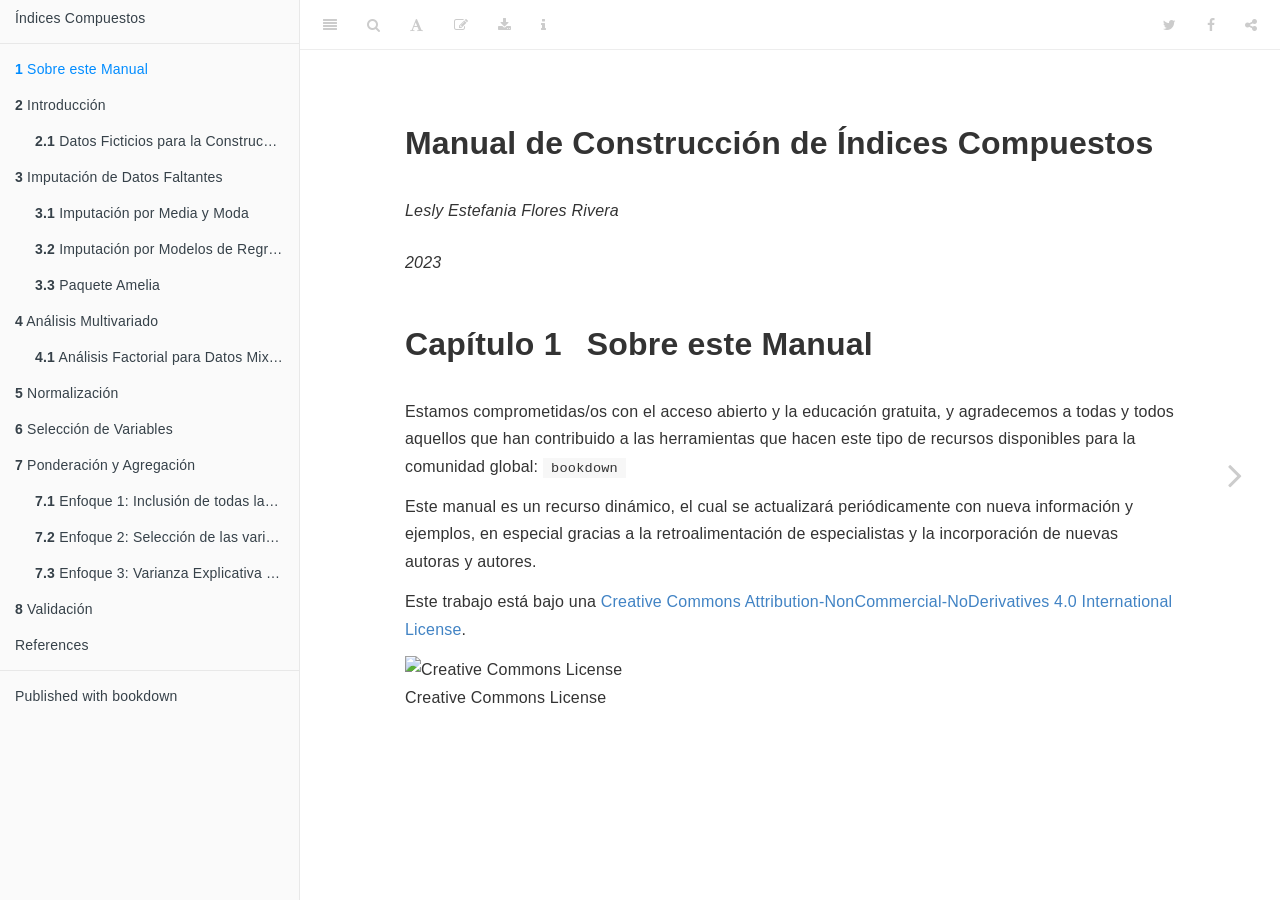
==== index.html @ 472fd76b "Add files via upload" ====
<!DOCTYPE html>
<html lang="" xml:lang="">
<head>

  <meta charset="utf-8" />
  <meta http-equiv="X-UA-Compatible" content="IE=edge" />
  <title>Manual de Construcción de Índices Compuestos</title>
  <meta name="description" content="Guía práctica para crear índices compuestos con R" />
  <meta name="generator" content="bookdown 0.36 and GitBook 2.6.7" />

  <meta property="og:title" content="Manual de Construcción de Índices Compuestos" />
  <meta property="og:type" content="book" />
  
  <meta property="og:description" content="Guía práctica para crear índices compuestos con R" />
  <meta name="github-repo" content="lesflores/composite_indicator_r" />

  <meta name="twitter:card" content="summary" />
  <meta name="twitter:title" content="Manual de Construcción de Índices Compuestos" />
  
  <meta name="twitter:description" content="Guía práctica para crear índices compuestos con R" />
  

<meta name="author" content="Lesly Estefania Flores Rivera" />


<meta name="date" content="2023-01-01" />

  <meta name="viewport" content="width=device-width, initial-scale=1" />
  <meta name="apple-mobile-web-app-capable" content="yes" />
  <meta name="apple-mobile-web-app-status-bar-style" content="black" />
  
  

<link rel="next" href="introducción.html"/>
<script src="libs/jquery-3.6.0/jquery-3.6.0.min.js"></script>
<script src="https://cdn.jsdelivr.net/npm/fuse.js@6.4.6/dist/fuse.min.js"></script>
<link href="libs/gitbook-2.6.7/css/style.css" rel="stylesheet" />
<link href="libs/gitbook-2.6.7/css/plugin-table.css" rel="stylesheet" />
<link href="libs/gitbook-2.6.7/css/plugin-bookdown.css" rel="stylesheet" />
<link href="libs/gitbook-2.6.7/css/plugin-highlight.css" rel="stylesheet" />
<link href="libs/gitbook-2.6.7/css/plugin-search.css" rel="stylesheet" />
<link href="libs/gitbook-2.6.7/css/plugin-fontsettings.css" rel="stylesheet" />
<link href="libs/gitbook-2.6.7/css/plugin-clipboard.css" rel="stylesheet" />








<link href="libs/anchor-sections-1.1.0/anchor-sections.css" rel="stylesheet" />
<link href="libs/anchor-sections-1.1.0/anchor-sections-hash.css" rel="stylesheet" />
<script src="libs/anchor-sections-1.1.0/anchor-sections.js"></script>
<script src="libs/kePrint-0.0.1/kePrint.js"></script>
<link href="libs/lightable-0.0.1/lightable.css" rel="stylesheet" />


<style type="text/css">
pre > code.sourceCode { white-space: pre; position: relative; }
pre > code.sourceCode > span { display: inline-block; line-height: 1.25; }
pre > code.sourceCode > span:empty { height: 1.2em; }
.sourceCode { overflow: visible; }
code.sourceCode > span { color: inherit; text-decoration: inherit; }
pre.sourceCode { margin: 0; }
@media screen {
div.sourceCode { overflow: auto; }
}
@media print {
pre > code.sourceCode { white-space: pre-wrap; }
pre > code.sourceCode > span { text-indent: -5em; padding-left: 5em; }
}
pre.numberSource code
  { counter-reset: source-line 0; }
pre.numberSource code > span
  { position: relative; left: -4em; counter-increment: source-line; }
pre.numberSource code > span > a:first-child::before
  { content: counter(source-line);
    position: relative; left: -1em; text-align: right; vertical-align: baseline;
    border: none; display: inline-block;
    -webkit-touch-callout: none; -webkit-user-select: none;
    -khtml-user-select: none; -moz-user-select: none;
    -ms-user-select: none; user-select: none;
    padding: 0 4px; width: 4em;
    color: #aaaaaa;
  }
pre.numberSource { margin-left: 3em; border-left: 1px solid #aaaaaa;  padding-left: 4px; }
div.sourceCode
  {   }
@media screen {
pre > code.sourceCode > span > a:first-child::before { text-decoration: underline; }
}
code span.al { color: #ff0000; font-weight: bold; } /* Alert */
code span.an { color: #60a0b0; font-weight: bold; font-style: italic; } /* Annotation */
code span.at { color: #7d9029; } /* Attribute */
code span.bn { color: #40a070; } /* BaseN */
code span.bu { color: #008000; } /* BuiltIn */
code span.cf { color: #007020; font-weight: bold; } /* ControlFlow */
code span.ch { color: #4070a0; } /* Char */
code span.cn { color: #880000; } /* Constant */
code span.co { color: #60a0b0; font-style: italic; } /* Comment */
code span.cv { color: #60a0b0; font-weight: bold; font-style: italic; } /* CommentVar */
code span.do { color: #ba2121; font-style: italic; } /* Documentation */
code span.dt { color: #902000; } /* DataType */
code span.dv { color: #40a070; } /* DecVal */
code span.er { color: #ff0000; font-weight: bold; } /* Error */
code span.ex { } /* Extension */
code span.fl { color: #40a070; } /* Float */
code span.fu { color: #06287e; } /* Function */
code span.im { color: #008000; font-weight: bold; } /* Import */
code span.in { color: #60a0b0; font-weight: bold; font-style: italic; } /* Information */
code span.kw { color: #007020; font-weight: bold; } /* Keyword */
code span.op { color: #666666; } /* Operator */
code span.ot { color: #007020; } /* Other */
code span.pp { color: #bc7a00; } /* Preprocessor */
code span.sc { color: #4070a0; } /* SpecialChar */
code span.ss { color: #bb6688; } /* SpecialString */
code span.st { color: #4070a0; } /* String */
code span.va { color: #19177c; } /* Variable */
code span.vs { color: #4070a0; } /* VerbatimString */
code span.wa { color: #60a0b0; font-weight: bold; font-style: italic; } /* Warning */
</style>

<style type="text/css">
  
  div.hanging-indent{margin-left: 1.5em; text-indent: -1.5em;}
</style>
<style type="text/css">
/* Used with Pandoc 2.11+ new --citeproc when CSL is used */
div.csl-bib-body { }
div.csl-entry {
  clear: both;
}
.hanging div.csl-entry {
  margin-left:2em;
  text-indent:-2em;
}
div.csl-left-margin {
  min-width:2em;
  float:left;
}
div.csl-right-inline {
  margin-left:2em;
  padding-left:1em;
}
div.csl-indent {
  margin-left: 2em;
}
</style>

<link rel="stylesheet" href="styles.css" type="text/css" />
</head>

<body>



  <div class="book without-animation with-summary font-size-2 font-family-1" data-basepath=".">

    <div class="book-summary">
      <nav role="navigation">

<ul class="summary">
<li><a href="./">Índices Compuestos</a></li>

<li class="divider"></li>
<li class="chapter" data-level="1" data-path="index.html"><a href="index.html"><i class="fa fa-check"></i><b>1</b> Sobre este Manual</a></li>
<li class="chapter" data-level="2" data-path="introducción.html"><a href="introducción.html"><i class="fa fa-check"></i><b>2</b> Introducción</a>
<ul>
<li class="chapter" data-level="2.1" data-path="introducción.html"><a href="introducción.html#datos-ficticios-para-la-construcción-del-índice-compuesto"><i class="fa fa-check"></i><b>2.1</b> Datos Ficticios para la Construcción del Índice Compuesto</a></li>
</ul></li>
<li class="chapter" data-level="3" data-path="imputación-de-datos-faltantes.html"><a href="imputación-de-datos-faltantes.html"><i class="fa fa-check"></i><b>3</b> Imputación de Datos Faltantes</a>
<ul>
<li class="chapter" data-level="3.1" data-path="imputación-de-datos-faltantes.html"><a href="imputación-de-datos-faltantes.html#imputación-por-media-y-moda"><i class="fa fa-check"></i><b>3.1</b> Imputación por Media y Moda</a></li>
<li class="chapter" data-level="3.2" data-path="imputación-de-datos-faltantes.html"><a href="imputación-de-datos-faltantes.html#imputación-por-modelos-de-regresión"><i class="fa fa-check"></i><b>3.2</b> Imputación por Modelos de Regresión</a></li>
<li class="chapter" data-level="3.3" data-path="imputación-de-datos-faltantes.html"><a href="imputación-de-datos-faltantes.html#paquete-amelia"><i class="fa fa-check"></i><b>3.3</b> Paquete Amelia</a></li>
</ul></li>
<li class="chapter" data-level="4" data-path="análisis-multivariado.html"><a href="análisis-multivariado.html"><i class="fa fa-check"></i><b>4</b> Análisis Multivariado</a>
<ul>
<li class="chapter" data-level="4.1" data-path="análisis-multivariado.html"><a href="análisis-multivariado.html#análisis-factorial-para-datos-mixtos"><i class="fa fa-check"></i><b>4.1</b> Análisis Factorial para Datos Mixtos</a></li>
</ul></li>
<li class="chapter" data-level="5" data-path="normalización.html"><a href="normalización.html"><i class="fa fa-check"></i><b>5</b> Normalización</a></li>
<li class="chapter" data-level="6" data-path="selección-de-variables.html"><a href="selección-de-variables.html"><i class="fa fa-check"></i><b>6</b> Selección de Variables</a></li>
<li class="chapter" data-level="7" data-path="ponderación-y-agregación.html"><a href="ponderación-y-agregación.html"><i class="fa fa-check"></i><b>7</b> Ponderación y Agregación</a>
<ul>
<li class="chapter" data-level="7.1" data-path="ponderación-y-agregación.html"><a href="ponderación-y-agregación.html#enfoque-1-inclusión-de-todas-las-variables"><i class="fa fa-check"></i><b>7.1</b> Enfoque 1: Inclusión de todas las Variables</a></li>
<li class="chapter" data-level="7.2" data-path="ponderación-y-agregación.html"><a href="ponderación-y-agregación.html#enfoque-2-selección-de-las-variables-más-significativas-identificadas-en-el-famd"><i class="fa fa-check"></i><b>7.2</b> Enfoque 2: Selección de las variables más significativas identificadas en el FAMD</a></li>
<li class="chapter" data-level="7.3" data-path="ponderación-y-agregación.html"><a href="ponderación-y-agregación.html#enfoque-3-varianza-explicativa-famd"><i class="fa fa-check"></i><b>7.3</b> Enfoque 3: Varianza Explicativa FAMD</a></li>
</ul></li>
<li class="chapter" data-level="8" data-path="validación.html"><a href="validación.html"><i class="fa fa-check"></i><b>8</b> Validación</a></li>
<li class="chapter" data-level="" data-path="references.html"><a href="references.html"><i class="fa fa-check"></i>References</a></li>
<li class="divider"></li>
<li><a href="https://github.com/rstudio/bookdown" target="blank">Published with bookdown</a></li>

</ul>

      </nav>
    </div>

    <div class="book-body">
      <div class="body-inner">
        <div class="book-header" role="navigation">
          <h1>
            <i class="fa fa-circle-o-notch fa-spin"></i><a href="./">Manual de Construcción de Índices Compuestos</a>
          </h1>
        </div>

        <div class="page-wrapper" tabindex="-1" role="main">
          <div class="page-inner">

            <section class="normal" id="section-">
<div id="header">
<h1 class="title">Manual de Construcción de Índices Compuestos</h1>
<p class="author"><em>Lesly Estefania Flores Rivera</em></p>
<p class="date"><em>2023</em></p>
</div>
<div id="sobre-este-manual" class="section level1 hasAnchor" number="1">
<h1><span class="header-section-number">Capítulo 1</span> Sobre este Manual<a href="index.html#sobre-este-manual" class="anchor-section" aria-label="Anchor link to header"></a></h1>
<p>Estamos comprometidas/os con el acceso abierto y la educación gratuita, y agradecemos a todas y todos aquellos que han contribuido a las herramientas que hacen este tipo de recursos disponibles para la comunidad global: <code>bookdown</code></p>
<p>Este manual es un recurso dinámico, el cual se actualizará periódicamente con nueva información y ejemplos, en especial gracias a la retroalimentación de especialistas y la incorporación de nuevas autoras y autores.</p>
<p>Este trabajo está bajo una <a href="http://creativecommons.org/licenses/by-nc-nd/4.0/">Creative Commons Attribution-NonCommercial-NoDerivatives 4.0 International License</a>.</p>
<div class="float">
<img src="https://licensebuttons.net/l/by-nc-nd/4.0/88x31.png" alt="Creative Commons License" />
<div class="figcaption">Creative Commons License</div>
</div>
</div>
            </section>

          </div>
        </div>
      </div>

<a href="introducción.html" class="navigation navigation-next navigation-unique" aria-label="Next page"><i class="fa fa-angle-right"></i></a>
    </div>
  </div>
<script src="libs/gitbook-2.6.7/js/app.min.js"></script>
<script src="libs/gitbook-2.6.7/js/clipboard.min.js"></script>
<script src="libs/gitbook-2.6.7/js/plugin-search.js"></script>
<script src="libs/gitbook-2.6.7/js/plugin-sharing.js"></script>
<script src="libs/gitbook-2.6.7/js/plugin-fontsettings.js"></script>
<script src="libs/gitbook-2.6.7/js/plugin-bookdown.js"></script>
<script src="libs/gitbook-2.6.7/js/jquery.highlight.js"></script>
<script src="libs/gitbook-2.6.7/js/plugin-clipboard.js"></script>
<script>
gitbook.require(["gitbook"], function(gitbook) {
gitbook.start({
"sharing": {
"github": false,
"facebook": true,
"twitter": true,
"linkedin": false,
"weibo": false,
"instapaper": false,
"vk": false,
"whatsapp": false,
"all": ["facebook", "twitter", "linkedin", "weibo", "instapaper"]
},
"fontsettings": {
"theme": "white",
"family": "sans",
"size": 2
},
"edit": {
"link": "https://github.com/USERNAME/REPO/edit/BRANCH/index.Rmd",
"text": "Edit"
},
"history": {
"link": null,
"text": null
},
"view": {
"link": null,
"text": null
},
"download": ["_main.pdf", "_main.epub"],
"search": {
"engine": "fuse",
"options": null
},
"toc": {
"collapse": "subsection"
}
});
});
</script>

</body>

</html>
---- libs/gitbook-2.6.7/css/style.css ----
/*! normalize.css v2.1.0 | MIT License | git.io/normalize */img,legend{border:0}*{-webkit-font-smoothing:antialiased}sub,sup{position:relative}.book .book-body .page-wrapper .page-inner section.normal hr:after,.book-langs-index .inner .languages:after,.buttons:after,.dropdown-menu .buttons:after{clear:both}body,html{-ms-text-size-adjust:100%;-webkit-text-size-adjust:100%}article,aside,details,figcaption,figure,footer,header,hgroup,main,nav,section,summary{display:block}audio,canvas,video{display:inline-block}.hidden,[hidden]{display:none}audio:not([controls]){display:none;height:0}html{font-family:sans-serif}body,figure{margin:0}a:focus{outline:dotted thin}a:active,a:hover{outline:0}h1{font-size:2em;margin:.67em 0}abbr[title]{border-bottom:1px dotted}b,strong{font-weight:700}dfn{font-style:italic}hr{-moz-box-sizing:content-box;box-sizing:content-box;height:0}mark{background:#ff0;color:#000}code,kbd,pre,samp{font-family:monospace,serif;font-size:1em}pre{white-space:pre-wrap}q{quotes:"\201C" "\201D" "\2018" "\2019"}small{font-size:80%}sub,sup{font-size:75%;line-height:0;vertical-align:baseline}sup{top:-.5em}sub{bottom:-.25em}svg:not(:root){overflow:hidden}fieldset{border:1px solid silver;margin:0 2px;padding:.35em .625em .75em}legend{padding:0}button,input,select,textarea{font-family:inherit;font-size:100%;margin:0}button,input{line-height:normal}button,select{text-transform:none}button,html input[type=button],input[type=reset],input[type=submit]{-webkit-appearance:button;cursor:pointer}button[disabled],html input[disabled]{cursor:default}input[type=checkbox],input[type=radio]{box-sizing:border-box;padding:0}input[type=search]{-webkit-appearance:textfield;-moz-box-sizing:content-box;-webkit-box-sizing:content-box;box-sizing:content-box}input[type=search]::-webkit-search-cancel-button{margin-right:10px;}button::-moz-focus-inner,input::-moz-focus-inner{border:0;padding:0}textarea{overflow:auto;vertical-align:top}table{border-collapse:collapse;border-spacing:0}/*!
 * Preboot v2
 *
 * Open sourced under MIT license by @mdo.
 * Some variables and mixins from Bootstrap (Apache 2 license).
 */.link-inherit,.link-inherit:focus,.link-inherit:hover{color:inherit}/*!
 *  Font Awesome 4.7.0 by @davegandy - http://fontawesome.io - @fontawesome
 *  License - http://fontawesome.io/license (Font: SIL OFL 1.1, CSS: MIT License)
 */@font-face{font-family:'FontAwesome';src:url('./fontawesome/fontawesome-webfont.ttf?v=4.7.0') format('truetype');font-weight:normal;font-style:normal}.fa{display:inline-block;font:normal normal normal 14px/1 FontAwesome;font-size:inherit;text-rendering:auto;-webkit-font-smoothing:antialiased;-moz-osx-font-smoothing:grayscale}.fa-lg{font-size:1.33333333em;line-height:.75em;vertical-align:-15%}.fa-2x{font-size:2em}.fa-3x{font-size:3em}.fa-4x{font-size:4em}.fa-5x{font-size:5em}.fa-fw{width:1.28571429em;text-align:center}.fa-ul{padding-left:0;margin-left:2.14285714em;list-style-type:none}.fa-ul>li{position:relative}.fa-li{position:absolute;left:-2.14285714em;width:2.14285714em;top:.14285714em;text-align:center}.fa-li.fa-lg{left:-1.85714286em}.fa-border{padding:.2em .25em .15em;border:solid .08em #eee;border-radius:.1em}.fa-pull-left{float:left}.fa-pull-right{float:right}.fa.fa-pull-left{margin-right:.3em}.fa.fa-pull-right{margin-left:.3em}.pull-right{float:right}.pull-left{float:left}.fa.pull-left{margin-right:.3em}.fa.pull-right{margin-left:.3em}.fa-spin{-webkit-animation:fa-spin 2s infinite linear;animation:fa-spin 2s infinite linear}.fa-pulse{-webkit-animation:fa-spin 1s infinite steps(8);animation:fa-spin 1s infinite steps(8)}@-webkit-keyframes fa-spin{0%{-webkit-transform:rotate(0deg);transform:rotate(0deg)}100%{-webkit-transform:rotate(359deg);transform:rotate(359deg)}}@keyframes fa-spin{0%{-webkit-transform:rotate(0deg);transform:rotate(0deg)}100%{-webkit-transform:rotate(359deg);transform:rotate(359deg)}}.fa-rotate-90{-ms-filter:"progid:DXImageTransform.Microsoft.BasicImage(rotation=1)";-webkit-transform:rotate(90deg);-ms-transform:rotate(90deg);transform:rotate(90deg)}.fa-rotate-180{-ms-filter:"progid:DXImageTransform.Microsoft.BasicImage(rotation=2)";-webkit-transform:rotate(180deg);-ms-transform:rotate(180deg);transform:rotate(180deg)}.fa-rotate-270{-ms-filter:"progid:DXImageTransform.Microsoft.BasicImage(rotation=3)";-webkit-transform:rotate(270deg);-ms-transform:rotate(270deg);transform:rotate(270deg)}.fa-flip-horizontal{-ms-filter:"progid:DXImageTransform.Microsoft.BasicImage(rotation=0, mirror=1)";-webkit-transform:scale(-1, 1);-ms-transform:scale(-1, 1);transform:scale(-1, 1)}.fa-flip-vertical{-ms-filter:"progid:DXImageTransform.Microsoft.BasicImage(rotation=2, mirror=1)";-webkit-transform:scale(1, -1);-ms-transform:scale(1, -1);transform:scale(1, -1)}:root .fa-rotate-90,:root .fa-rotate-180,:root .fa-rotate-270,:root .fa-flip-horizontal,:root .fa-flip-vertical{filter:none}.fa-stack{position:relative;display:inline-block;width:2em;height:2em;line-height:2em;vertical-align:middle}.fa-stack-1x,.fa-stack-2x{position:absolute;left:0;width:100%;text-align:center}.fa-stack-1x{line-height:inherit}.fa-stack-2x{font-size:2em}.fa-inverse{color:#fff}.fa-glass:before{content:"\f000"}.fa-music:before{content:"\f001"}.fa-search:before{content:"\f002"}.fa-envelope-o:before{content:"\f003"}.fa-heart:before{content:"\f004"}.fa-star:before{content:"\f005"}.fa-star-o:before{content:"\f006"}.fa-user:before{content:"\f007"}.fa-film:before{content:"\f008"}.fa-th-large:before{content:"\f009"}.fa-th:before{content:"\f00a"}.fa-th-list:before{content:"\f00b"}.fa-check:before{content:"\f00c"}.fa-remove:before,.fa-close:before,.fa-times:before{content:"\f00d"}.fa-search-plus:before{content:"\f00e"}.fa-search-minus:before{content:"\f010"}.fa-power-off:before{content:"\f011"}.fa-signal:before{content:"\f012"}.fa-gear:before,.fa-cog:before{content:"\f013"}.fa-trash-o:before{content:"\f014"}.fa-home:before{content:"\f015"}.fa-file-o:before{content:"\f016"}.fa-clock-o:before{content:"\f017"}.fa-road:before{content:"\f018"}.fa-download:before{content:"\f019"}.fa-arrow-circle-o-down:before{content:"\f01a"}.fa-arrow-circle-o-up:before{content:"\f01b"}.fa-inbox:before{content:"\f01c"}.fa-play-circle-o:before{content:"\f01d"}.fa-rotate-right:before,.fa-repeat:before{content:"\f01e"}.fa-refresh:before{content:"\f021"}.fa-list-alt:before{content:"\f022"}.fa-lock:before{content:"\f023"}.fa-flag:before{content:"\f024"}.fa-headphones:before{content:"\f025"}.fa-volume-off:before{content:"\f026"}.fa-volume-down:before{content:"\f027"}.fa-volume-up:before{content:"\f028"}.fa-qrcode:before{content:"\f029"}.fa-barcode:before{content:"\f02a"}.fa-tag:before{content:"\f02b"}.fa-tags:before{content:"\f02c"}.fa-book:before{content:"\f02d"}.fa-bookmark:before{content:"\f02e"}.fa-print:before{content:"\f02f"}.fa-camera:before{content:"\f030"}.fa-font:before{content:"\f031"}.fa-bold:before{content:"\f032"}.fa-italic:before{content:"\f033"}.fa-text-height:before{content:"\f034"}.fa-text-width:before{content:"\f035"}.fa-align-left:before{content:"\f036"}.fa-align-center:before{content:"\f037"}.fa-align-right:before{content:"\f038"}.fa-align-justify:before{content:"\f039"}.fa-list:before{content:"\f03a"}.fa-dedent:before,.fa-outdent:before{content:"\f03b"}.fa-indent:before{content:"\f03c"}.fa-video-camera:before{content:"\f03d"}.fa-photo:before,.fa-image:before,.fa-picture-o:before{content:"\f03e"}.fa-pencil:before{content:"\f040"}.fa-map-marker:before{content:"\f041"}.fa-adjust:before{content:"\f042"}.fa-tint:before{content:"\f043"}.fa-edit:before,.fa-pencil-square-o:before{content:"\f044"}.fa-share-square-o:before{content:"\f045"}.fa-check-square-o:before{content:"\f046"}.fa-arrows:before{content:"\f047"}.fa-step-backward:before{content:"\f048"}.fa-fast-backward:before{content:"\f049"}.fa-backward:before{content:"\f04a"}.fa-play:before{content:"\f04b"}.fa-pause:before{content:"\f04c"}.fa-stop:before{content:"\f04d"}.fa-forward:before{content:"\f04e"}.fa-fast-forward:before{content:"\f050"}.fa-step-forward:before{content:"\f051"}.fa-eject:before{content:"\f052"}.fa-chevron-left:before{content:"\f053"}.fa-chevron-right:before{content:"\f054"}.fa-plus-circle:before{content:"\f055"}.fa-minus-circle:before{content:"\f056"}.fa-times-circle:before{content:"\f057"}.fa-check-circle:before{content:"\f058"}.fa-question-circle:before{content:"\f059"}.fa-info-circle:before{content:"\f05a"}.fa-crosshairs:before{content:"\f05b"}.fa-times-circle-o:before{content:"\f05c"}.fa-check-circle-o:before{content:"\f05d"}.fa-ban:before{content:"\f05e"}.fa-arrow-left:before{content:"\f060"}.fa-arrow-right:before{content:"\f061"}.fa-arrow-up:before{content:"\f062"}.fa-arrow-down:before{content:"\f063"}.fa-mail-forward:before,.fa-share:before{content:"\f064"}.fa-expand:before{content:"\f065"}.fa-compress:before{content:"\f066"}.fa-plus:before{content:"\f067"}.fa-minus:before{content:"\f068"}.fa-asterisk:before{content:"\f069"}.fa-exclamation-circle:before{content:"\f06a"}.fa-gift:before{content:"\f06b"}.fa-leaf:before{content:"\f06c"}.fa-fire:before{content:"\f06d"}.fa-eye:before{content:"\f06e"}.fa-eye-slash:before{content:"\f070"}.fa-warning:before,.fa-exclamation-triangle:before{content:"\f071"}.fa-plane:before{content:"\f072"}.fa-calendar:before{content:"\f073"}.fa-random:before{content:"\f074"}.fa-comment:before{content:"\f075"}.fa-magnet:before{content:"\f076"}.fa-chevron-up:before{content:"\f077"}.fa-chevron-down:before{content:"\f078"}.fa-retweet:before{content:"\f079"}.fa-shopping-cart:before{content:"\f07a"}.fa-folder:before{content:"\f07b"}.fa-folder-open:before{content:"\f07c"}.fa-arrows-v:before{content:"\f07d"}.fa-arrows-h:before{content:"\f07e"}.fa-bar-chart-o:before,.fa-bar-chart:before{content:"\f080"}.fa-twitter-square:before{content:"\f081"}.fa-facebook-square:before{content:"\f082"}.fa-camera-retro:before{content:"\f083"}.fa-key:before{content:"\f084"}.fa-gears:before,.fa-cogs:before{content:"\f085"}.fa-comments:before{content:"\f086"}.fa-thumbs-o-up:before{content:"\f087"}.fa-thumbs-o-down:before{content:"\f088"}.fa-star-half:before{content:"\f089"}.fa-heart-o:before{content:"\f08a"}.fa-sign-out:before{content:"\f08b"}.fa-linkedin-square:before{content:"\f08c"}.fa-thumb-tack:before{content:"\f08d"}.fa-external-link:before{content:"\f08e"}.fa-sign-in:before{content:"\f090"}.fa-trophy:before{content:"\f091"}.fa-github-square:before{content:"\f092"}.fa-upload:before{content:"\f093"}.fa-lemon-o:before{content:"\f094"}.fa-phone:before{content:"\f095"}.fa-square-o:before{content:"\f096"}.fa-bookmark-o:before{content:"\f097"}.fa-phone-square:before{content:"\f098"}.fa-twitter:before{content:"\f099"}.fa-facebook-f:before,.fa-facebook:before{content:"\f09a"}.fa-github:before{content:"\f09b"}.fa-unlock:before{content:"\f09c"}.fa-credit-card:before{content:"\f09d"}.fa-feed:before,.fa-rss:before{content:"\f09e"}.fa-hdd-o:before{content:"\f0a0"}.fa-bullhorn:before{content:"\f0a1"}.fa-bell:before{content:"\f0f3"}.fa-certificate:before{content:"\f0a3"}.fa-hand-o-right:before{content:"\f0a4"}.fa-hand-o-left:before{content:"\f0a5"}.fa-hand-o-up:before{content:"\f0a6"}.fa-hand-o-down:before{content:"\f0a7"}.fa-arrow-circle-left:before{content:"\f0a8"}.fa-arrow-circle-right:before{content:"\f0a9"}.fa-arrow-circle-up:before{content:"\f0aa"}.fa-arrow-circle-down:before{content:"\f0ab"}.fa-globe:before{content:"\f0ac"}.fa-wrench:before{content:"\f0ad"}.fa-tasks:before{content:"\f0ae"}.fa-filter:before{content:"\f0b0"}.fa-briefcase:before{content:"\f0b1"}.fa-arrows-alt:before{content:"\f0b2"}.fa-group:before,.fa-users:before{content:"\f0c0"}.fa-chain:before,.fa-link:before{content:"\f0c1"}.fa-cloud:before{content:"\f0c2"}.fa-flask:before{content:"\f0c3"}.fa-cut:before,.fa-scissors:before{content:"\f0c4"}.fa-copy:before,.fa-files-o:before{content:"\f0c5"}.fa-paperclip:before{content:"\f0c6"}.fa-save:before,.fa-floppy-o:before{content:"\f0c7"}.fa-square:before{content:"\f0c8"}.fa-navicon:before,.fa-reorder:before,.fa-bars:before{content:"\f0c9"}.fa-list-ul:before{content:"\f0ca"}.fa-list-ol:before{content:"\f0cb"}.fa-strikethrough:before{content:"\f0cc"}.fa-underline:before{content:"\f0cd"}.fa-table:before{content:"\f0ce"}.fa-magic:before{content:"\f0d0"}.fa-truck:before{content:"\f0d1"}.fa-pinterest:before{content:"\f0d2"}.fa-pinterest-square:before{content:"\f0d3"}.fa-google-plus-square:before{content:"\f0d4"}.fa-google-plus:before{content:"\f0d5"}.fa-money:before{content:"\f0d6"}.fa-caret-down:before{content:"\f0d7"}.fa-caret-up:before{content:"\f0d8"}.fa-caret-left:before{content:"\f0d9"}.fa-caret-right:before{content:"\f0da"}.fa-columns:before{content:"\f0db"}.fa-unsorted:before,.fa-sort:before{content:"\f0dc"}.fa-sort-down:before,.fa-sort-desc:before{content:"\f0dd"}.fa-sort-up:before,.fa-sort-asc:before{content:"\f0de"}.fa-envelope:before{content:"\f0e0"}.fa-linkedin:before{content:"\f0e1"}.fa-rotate-left:before,.fa-undo:before{content:"\f0e2"}.fa-legal:before,.fa-gavel:before{content:"\f0e3"}.fa-dashboard:before,.fa-tachometer:before{content:"\f0e4"}.fa-comment-o:before{content:"\f0e5"}.fa-comments-o:before{content:"\f0e6"}.fa-flash:before,.fa-bolt:before{content:"\f0e7"}.fa-sitemap:before{content:"\f0e8"}.fa-umbrella:before{content:"\f0e9"}.fa-paste:before,.fa-clipboard:before{content:"\f0ea"}.fa-lightbulb-o:before{content:"\f0eb"}.fa-exchange:before{content:"\f0ec"}.fa-cloud-download:before{content:"\f0ed"}.fa-cloud-upload:before{content:"\f0ee"}.fa-user-md:before{content:"\f0f0"}.fa-stethoscope:before{content:"\f0f1"}.fa-suitcase:before{content:"\f0f2"}.fa-bell-o:before{content:"\f0a2"}.fa-coffee:before{content:"\f0f4"}.fa-cutlery:before{content:"\f0f5"}.fa-file-text-o:before{content:"\f0f6"}.fa-building-o:before{content:"\f0f7"}.fa-hospital-o:before{content:"\f0f8"}.fa-ambulance:before{content:"\f0f9"}.fa-medkit:before{content:"\f0fa"}.fa-fighter-jet:before{content:"\f0fb"}.fa-beer:before{content:"\f0fc"}.fa-h-square:before{content:"\f0fd"}.fa-plus-square:before{content:"\f0fe"}.fa-angle-double-left:before{content:"\f100"}.fa-angle-double-right:before{content:"\f101"}.fa-angle-double-up:before{content:"\f102"}.fa-angle-double-down:before{content:"\f103"}.fa-angle-left:before{content:"\f104"}.fa-angle-right:before{content:"\f105"}.fa-angle-up:before{content:"\f106"}.fa-angle-down:before{content:"\f107"}.fa-desktop:before{content:"\f108"}.fa-laptop:before{content:"\f109"}.fa-tablet:before{content:"\f10a"}.fa-mobile-phone:before,.fa-mobile:before{content:"\f10b"}.fa-circle-o:before{content:"\f10c"}.fa-quote-left:before{content:"\f10d"}.fa-quote-right:before{content:"\f10e"}.fa-spinner:before{content:"\f110"}.fa-circle:before{content:"\f111"}.fa-mail-reply:before,.fa-reply:before{content:"\f112"}.fa-github-alt:before{content:"\f113"}.fa-folder-o:before{content:"\f114"}.fa-folder-open-o:before{content:"\f115"}.fa-smile-o:before{content:"\f118"}.fa-frown-o:before{content:"\f119"}.fa-meh-o:before{content:"\f11a"}.fa-gamepad:before{content:"\f11b"}.fa-keyboard-o:before{content:"\f11c"}.fa-flag-o:before{content:"\f11d"}.fa-flag-checkered:before{content:"\f11e"}.fa-terminal:before{content:"\f120"}.fa-code:before{content:"\f121"}.fa-mail-reply-all:before,.fa-reply-all:before{content:"\f122"}.fa-star-half-empty:before,.fa-star-half-full:before,.fa-star-half-o:before{content:"\f123"}.fa-location-arrow:before{content:"\f124"}.fa-crop:before{content:"\f125"}.fa-code-fork:before{content:"\f126"}.fa-unlink:before,.fa-chain-broken:before{content:"\f127"}.fa-question:before{content:"\f128"}.fa-info:before{content:"\f129"}.fa-exclamation:before{content:"\f12a"}.fa-superscript:before{content:"\f12b"}.fa-subscript:before{content:"\f12c"}.fa-eraser:before{content:"\f12d"}.fa-puzzle-piece:before{content:"\f12e"}.fa-microphone:before{content:"\f130"}.fa-microphone-slash:before{content:"\f131"}.fa-shield:before{content:"\f132"}.fa-calendar-o:before{content:"\f133"}.fa-fire-extinguisher:before{content:"\f134"}.fa-rocket:before{content:"\f135"}.fa-maxcdn:before{content:"\f136"}.fa-chevron-circle-left:before{content:"\f137"}.fa-chevron-circle-right:before{content:"\f138"}.fa-chevron-circle-up:before{content:"\f139"}.fa-chevron-circle-down:before{content:"\f13a"}.fa-html5:before{content:"\f13b"}.fa-css3:before{content:"\f13c"}.fa-anchor:before{content:"\f13d"}.fa-unlock-alt:before{content:"\f13e"}.fa-bullseye:before{content:"\f140"}.fa-ellipsis-h:before{content:"\f141"}.fa-ellipsis-v:before{content:"\f142"}.fa-rss-square:before{content:"\f143"}.fa-play-circle:before{content:"\f144"}.fa-ticket:before{content:"\f145"}.fa-minus-square:before{content:"\f146"}.fa-minus-square-o:before{content:"\f147"}.fa-level-up:before{content:"\f148"}.fa-level-down:before{content:"\f149"}.fa-check-square:before{content:"\f14a"}.fa-pencil-square:before{content:"\f14b"}.fa-external-link-square:before{content:"\f14c"}.fa-share-square:before{content:"\f14d"}.fa-compass:before{content:"\f14e"}.fa-toggle-down:before,.fa-caret-square-o-down:before{content:"\f150"}.fa-toggle-up:before,.fa-caret-square-o-up:before{content:"\f151"}.fa-toggle-right:before,.fa-caret-square-o-right:before{content:"\f152"}.fa-euro:before,.fa-eur:before{content:"\f153"}.fa-gbp:before{content:"\f154"}.fa-dollar:before,.fa-usd:before{content:"\f155"}.fa-rupee:before,.fa-inr:before{content:"\f156"}.fa-cny:before,.fa-rmb:before,.fa-yen:before,.fa-jpy:before{content:"\f157"}.fa-ruble:before,.fa-rouble:before,.fa-rub:before{content:"\f158"}.fa-won:before,.fa-krw:before{content:"\f159"}.fa-bitcoin:before,.fa-btc:before{content:"\f15a"}.fa-file:before{content:"\f15b"}.fa-file-text:before{content:"\f15c"}.fa-sort-alpha-asc:before{content:"\f15d"}.fa-sort-alpha-desc:before{content:"\f15e"}.fa-sort-amount-asc:before{content:"\f160"}.fa-sort-amount-desc:before{content:"\f161"}.fa-sort-numeric-asc:before{content:"\f162"}.fa-sort-numeric-desc:before{content:"\f163"}.fa-thumbs-up:before{content:"\f164"}.fa-thumbs-down:before{content:"\f165"}.fa-youtube-square:before{content:"\f166"}.fa-youtube:before{content:"\f167"}.fa-xing:before{content:"\f168"}.fa-xing-square:before{content:"\f169"}.fa-youtube-play:before{content:"\f16a"}.fa-dropbox:before{content:"\f16b"}.fa-stack-overflow:before{content:"\f16c"}.fa-instagram:before{content:"\f16d"}.fa-flickr:before{content:"\f16e"}.fa-adn:before{content:"\f170"}.fa-bitbucket:before{content:"\f171"}.fa-bitbucket-square:before{content:"\f172"}.fa-tumblr:before{content:"\f173"}.fa-tumblr-square:before{content:"\f174"}.fa-long-arrow-down:before{content:"\f175"}.fa-long-arrow-up:before{content:"\f176"}.fa-long-arrow-left:before{content:"\f177"}.fa-long-arrow-right:before{content:"\f178"}.fa-apple:before{content:"\f179"}.fa-windows:before{content:"\f17a"}.fa-android:before{content:"\f17b"}.fa-linux:before{content:"\f17c"}.fa-dribbble:before{content:"\f17d"}.fa-skype:before{content:"\f17e"}.fa-foursquare:before{content:"\f180"}.fa-trello:before{content:"\f181"}.fa-female:before{content:"\f182"}.fa-male:before{content:"\f183"}.fa-gittip:before,.fa-gratipay:before{content:"\f184"}.fa-sun-o:before{content:"\f185"}.fa-moon-o:before{content:"\f186"}.fa-archive:before{content:"\f187"}.fa-bug:before{content:"\f188"}.fa-vk:before{content:"\f189"}.fa-weibo:before{content:"\f18a"}.fa-renren:before{content:"\f18b"}.fa-pagelines:before{content:"\f18c"}.fa-stack-exchange:before{content:"\f18d"}.fa-arrow-circle-o-right:before{content:"\f18e"}.fa-arrow-circle-o-left:before{content:"\f190"}.fa-toggle-left:before,.fa-caret-square-o-left:before{content:"\f191"}.fa-dot-circle-o:before{content:"\f192"}.fa-wheelchair:before{content:"\f193"}.fa-vimeo-square:before{content:"\f194"}.fa-turkish-lira:before,.fa-try:before{content:"\f195"}.fa-plus-square-o:before{content:"\f196"}.fa-space-shuttle:before{content:"\f197"}.fa-slack:before{content:"\f198"}.fa-envelope-square:before{content:"\f199"}.fa-wordpress:before{content:"\f19a"}.fa-openid:before{content:"\f19b"}.fa-institution:before,.fa-bank:before,.fa-university:before{content:"\f19c"}.fa-mortar-board:before,.fa-graduation-cap:before{content:"\f19d"}.fa-yahoo:before{content:"\f19e"}.fa-google:before{content:"\f1a0"}.fa-reddit:before{content:"\f1a1"}.fa-reddit-square:before{content:"\f1a2"}.fa-stumbleupon-circle:before{content:"\f1a3"}.fa-stumbleupon:before{content:"\f1a4"}.fa-delicious:before{content:"\f1a5"}.fa-digg:before{content:"\f1a6"}.fa-pied-piper-pp:before{content:"\f1a7"}.fa-pied-piper-alt:before{content:"\f1a8"}.fa-drupal:before{content:"\f1a9"}.fa-joomla:before{content:"\f1aa"}.fa-language:before{content:"\f1ab"}.fa-fax:before{content:"\f1ac"}.fa-building:before{content:"\f1ad"}.fa-child:before{content:"\f1ae"}.fa-paw:before{content:"\f1b0"}.fa-spoon:before{content:"\f1b1"}.fa-cube:before{content:"\f1b2"}.fa-cubes:before{content:"\f1b3"}.fa-behance:before{content:"\f1b4"}.fa-behance-square:before{content:"\f1b5"}.fa-steam:before{content:"\f1b6"}.fa-steam-square:before{content:"\f1b7"}.fa-recycle:before{content:"\f1b8"}.fa-automobile:before,.fa-car:before{content:"\f1b9"}.fa-cab:before,.fa-taxi:before{content:"\f1ba"}.fa-tree:before{content:"\f1bb"}.fa-spotify:before{content:"\f1bc"}.fa-deviantart:before{content:"\f1bd"}.fa-soundcloud:before{content:"\f1be"}.fa-database:before{content:"\f1c0"}.fa-file-pdf-o:before{content:"\f1c1"}.fa-file-word-o:before{content:"\f1c2"}.fa-file-excel-o:before{content:"\f1c3"}.fa-file-powerpoint-o:before{content:"\f1c4"}.fa-file-photo-o:before,.fa-file-picture-o:before,.fa-file-image-o:before{content:"\f1c5"}.fa-file-zip-o:before,.fa-file-archive-o:before{content:"\f1c6"}.fa-file-sound-o:before,.fa-file-audio-o:before{content:"\f1c7"}.fa-file-movie-o:before,.fa-file-video-o:before{content:"\f1c8"}.fa-file-code-o:before{content:"\f1c9"}.fa-vine:before{content:"\f1ca"}.fa-codepen:before{content:"\f1cb"}.fa-jsfiddle:before{content:"\f1cc"}.fa-life-bouy:before,.fa-life-buoy:before,.fa-life-saver:before,.fa-support:before,.fa-life-ring:before{content:"\f1cd"}.fa-circle-o-notch:before{content:"\f1ce"}.fa-ra:before,.fa-resistance:before,.fa-rebel:before{content:"\f1d0"}.fa-ge:before,.fa-empire:before{content:"\f1d1"}.fa-git-square:before{content:"\f1d2"}.fa-git:before{content:"\f1d3"}.fa-y-combinator-square:before,.fa-yc-square:before,.fa-hacker-news:before{content:"\f1d4"}.fa-tencent-weibo:before{content:"\f1d5"}.fa-qq:before{content:"\f1d6"}.fa-wechat:before,.fa-weixin:before{content:"\f1d7"}.fa-send:before,.fa-paper-plane:before{content:"\f1d8"}.fa-send-o:before,.fa-paper-plane-o:before{content:"\f1d9"}.fa-history:before{content:"\f1da"}.fa-circle-thin:before{content:"\f1db"}.fa-header:before{content:"\f1dc"}.fa-paragraph:before{content:"\f1dd"}.fa-sliders:before{content:"\f1de"}.fa-share-alt:before{content:"\f1e0"}.fa-share-alt-square:before{content:"\f1e1"}.fa-bomb:before{content:"\f1e2"}.fa-soccer-ball-o:before,.fa-futbol-o:before{content:"\f1e3"}.fa-tty:before{content:"\f1e4"}.fa-binoculars:before{content:"\f1e5"}.fa-plug:before{content:"\f1e6"}.fa-slideshare:before{content:"\f1e7"}.fa-twitch:before{content:"\f1e8"}.fa-yelp:before{content:"\f1e9"}.fa-newspaper-o:before{content:"\f1ea"}.fa-wifi:before{content:"\f1eb"}.fa-calculator:before{content:"\f1ec"}.fa-paypal:before{content:"\f1ed"}.fa-google-wallet:before{content:"\f1ee"}.fa-cc-visa:before{content:"\f1f0"}.fa-cc-mastercard:before{content:"\f1f1"}.fa-cc-discover:before{content:"\f1f2"}.fa-cc-amex:before{content:"\f1f3"}.fa-cc-paypal:before{content:"\f1f4"}.fa-cc-stripe:before{content:"\f1f5"}.fa-bell-slash:before{content:"\f1f6"}.fa-bell-slash-o:before{content:"\f1f7"}.fa-trash:before{content:"\f1f8"}.fa-copyright:before{content:"\f1f9"}.fa-at:before{content:"\f1fa"}.fa-eyedropper:before{content:"\f1fb"}.fa-paint-brush:before{content:"\f1fc"}.fa-birthday-cake:before{content:"\f1fd"}.fa-area-chart:before{content:"\f1fe"}.fa-pie-chart:before{content:"\f200"}.fa-line-chart:before{content:"\f201"}.fa-lastfm:before{content:"\f202"}.fa-lastfm-square:before{content:"\f203"}.fa-toggle-off:before{content:"\f204"}.fa-toggle-on:before{content:"\f205"}.fa-bicycle:before{content:"\f206"}.fa-bus:before{content:"\f207"}.fa-ioxhost:before{content:"\f208"}.fa-angellist:before{content:"\f209"}.fa-cc:before{content:"\f20a"}.fa-shekel:before,.fa-sheqel:before,.fa-ils:before{content:"\f20b"}.fa-meanpath:before{content:"\f20c"}.fa-buysellads:before{content:"\f20d"}.fa-connectdevelop:before{content:"\f20e"}.fa-dashcube:before{content:"\f210"}.fa-forumbee:before{content:"\f211"}.fa-leanpub:before{content:"\f212"}.fa-sellsy:before{content:"\f213"}.fa-shirtsinbulk:before{content:"\f214"}.fa-simplybuilt:before{content:"\f215"}.fa-skyatlas:before{content:"\f216"}.fa-cart-plus:before{content:"\f217"}.fa-cart-arrow-down:before{content:"\f218"}.fa-diamond:before{content:"\f219"}.fa-ship:before{content:"\f21a"}.fa-user-secret:before{content:"\f21b"}.fa-motorcycle:before{content:"\f21c"}.fa-street-view:before{content:"\f21d"}.fa-heartbeat:before{content:"\f21e"}.fa-venus:before{content:"\f221"}.fa-mars:before{content:"\f222"}.fa-mercury:before{content:"\f223"}.fa-intersex:before,.fa-transgender:before{content:"\f224"}.fa-transgender-alt:before{content:"\f225"}.fa-venus-double:before{content:"\f226"}.fa-mars-double:before{content:"\f227"}.fa-venus-mars:before{content:"\f228"}.fa-mars-stroke:before{content:"\f229"}.fa-mars-stroke-v:before{content:"\f22a"}.fa-mars-stroke-h:before{content:"\f22b"}.fa-neuter:before{content:"\f22c"}.fa-genderless:before{content:"\f22d"}.fa-facebook-official:before{content:"\f230"}.fa-pinterest-p:before{content:"\f231"}.fa-whatsapp:before{content:"\f232"}.fa-server:before{content:"\f233"}.fa-user-plus:before{content:"\f234"}.fa-user-times:before{content:"\f235"}.fa-hotel:before,.fa-bed:before{content:"\f236"}.fa-viacoin:before{content:"\f237"}.fa-train:before{content:"\f238"}.fa-subway:before{content:"\f239"}.fa-medium:before{content:"\f23a"}.fa-yc:before,.fa-y-combinator:before{content:"\f23b"}.fa-optin-monster:before{content:"\f23c"}.fa-opencart:before{content:"\f23d"}.fa-expeditedssl:before{content:"\f23e"}.fa-battery-4:before,.fa-battery:before,.fa-battery-full:before{content:"\f240"}.fa-battery-3:before,.fa-battery-three-quarters:before{content:"\f241"}.fa-battery-2:before,.fa-battery-half:before{content:"\f242"}.fa-battery-1:before,.fa-battery-quarter:before{content:"\f243"}.fa-battery-0:before,.fa-battery-empty:before{content:"\f244"}.fa-mouse-pointer:before{content:"\f245"}.fa-i-cursor:before{content:"\f246"}.fa-object-group:before{content:"\f247"}.fa-object-ungroup:before{content:"\f248"}.fa-sticky-note:before{content:"\f249"}.fa-sticky-note-o:before{content:"\f24a"}.fa-cc-jcb:before{content:"\f24b"}.fa-cc-diners-club:before{content:"\f24c"}.fa-clone:before{content:"\f24d"}.fa-balance-scale:before{content:"\f24e"}.fa-hourglass-o:before{content:"\f250"}.fa-hourglass-1:before,.fa-hourglass-start:before{content:"\f251"}.fa-hourglass-2:before,.fa-hourglass-half:before{content:"\f252"}.fa-hourglass-3:before,.fa-hourglass-end:before{content:"\f253"}.fa-hourglass:before{content:"\f254"}.fa-hand-grab-o:before,.fa-hand-rock-o:before{content:"\f255"}.fa-hand-stop-o:before,.fa-hand-paper-o:before{content:"\f256"}.fa-hand-scissors-o:before{content:"\f257"}.fa-hand-lizard-o:before{content:"\f258"}.fa-hand-spock-o:before{content:"\f259"}.fa-hand-pointer-o:before{content:"\f25a"}.fa-hand-peace-o:before{content:"\f25b"}.fa-trademark:before{content:"\f25c"}.fa-registered:before{content:"\f25d"}.fa-creative-commons:before{content:"\f25e"}.fa-gg:before{content:"\f260"}.fa-gg-circle:before{content:"\f261"}.fa-tripadvisor:before{content:"\f262"}.fa-odnoklassniki:before{content:"\f263"}.fa-odnoklassniki-square:before{content:"\f264"}.fa-get-pocket:before{content:"\f265"}.fa-wikipedia-w:before{content:"\f266"}.fa-safari:before{content:"\f267"}.fa-chrome:before{content:"\f268"}.fa-firefox:before{content:"\f269"}.fa-opera:before{content:"\f26a"}.fa-internet-explorer:before{content:"\f26b"}.fa-tv:before,.fa-television:before{content:"\f26c"}.fa-contao:before{content:"\f26d"}.fa-500px:before{content:"\f26e"}.fa-amazon:before{content:"\f270"}.fa-calendar-plus-o:before{content:"\f271"}.fa-calendar-minus-o:before{content:"\f272"}.fa-calendar-times-o:before{content:"\f273"}.fa-calendar-check-o:before{content:"\f274"}.fa-industry:before{content:"\f275"}.fa-map-pin:before{content:"\f276"}.fa-map-signs:before{content:"\f277"}.fa-map-o:before{content:"\f278"}.fa-map:before{content:"\f279"}.fa-commenting:before{content:"\f27a"}.fa-commenting-o:before{content:"\f27b"}.fa-houzz:before{content:"\f27c"}.fa-vimeo:before{content:"\f27d"}.fa-black-tie:before{content:"\f27e"}.fa-fonticons:before{content:"\f280"}.fa-reddit-alien:before{content:"\f281"}.fa-edge:before{content:"\f282"}.fa-credit-card-alt:before{content:"\f283"}.fa-codiepie:before{content:"\f284"}.fa-modx:before{content:"\f285"}.fa-fort-awesome:before{content:"\f286"}.fa-usb:before{content:"\f287"}.fa-product-hunt:before{content:"\f288"}.fa-mixcloud:before{content:"\f289"}.fa-scribd:before{content:"\f28a"}.fa-pause-circle:before{content:"\f28b"}.fa-pause-circle-o:before{content:"\f28c"}.fa-stop-circle:before{content:"\f28d"}.fa-stop-circle-o:before{content:"\f28e"}.fa-shopping-bag:before{content:"\f290"}.fa-shopping-basket:before{content:"\f291"}.fa-hashtag:before{content:"\f292"}.fa-bluetooth:before{content:"\f293"}.fa-bluetooth-b:before{content:"\f294"}.fa-percent:before{content:"\f295"}.fa-gitlab:before{content:"\f296"}.fa-wpbeginner:before{content:"\f297"}.fa-wpforms:before{content:"\f298"}.fa-envira:before{content:"\f299"}.fa-universal-access:before{content:"\f29a"}.fa-wheelchair-alt:before{content:"\f29b"}.fa-question-circle-o:before{content:"\f29c"}.fa-blind:before{content:"\f29d"}.fa-audio-description:before{content:"\f29e"}.fa-volume-control-phone:before{content:"\f2a0"}.fa-braille:before{content:"\f2a1"}.fa-assistive-listening-systems:before{content:"\f2a2"}.fa-asl-interpreting:before,.fa-american-sign-language-interpreting:before{content:"\f2a3"}.fa-deafness:before,.fa-hard-of-hearing:before,.fa-deaf:before{content:"\f2a4"}.fa-glide:before{content:"\f2a5"}.fa-glide-g:before{content:"\f2a6"}.fa-signing:before,.fa-sign-language:before{content:"\f2a7"}.fa-low-vision:before{content:"\f2a8"}.fa-viadeo:before{content:"\f2a9"}.fa-viadeo-square:before{content:"\f2aa"}.fa-snapchat:before{content:"\f2ab"}.fa-snapchat-ghost:before{content:"\f2ac"}.fa-snapchat-square:before{content:"\f2ad"}.fa-pied-piper:before{content:"\f2ae"}.fa-first-order:before{content:"\f2b0"}.fa-yoast:before{content:"\f2b1"}.fa-themeisle:before{content:"\f2b2"}.fa-google-plus-circle:before,.fa-google-plus-official:before{content:"\f2b3"}.fa-fa:before,.fa-font-awesome:before{content:"\f2b4"}.fa-handshake-o:before{content:"\f2b5"}.fa-envelope-open:before{content:"\f2b6"}.fa-envelope-open-o:before{content:"\f2b7"}.fa-linode:before{content:"\f2b8"}.fa-address-book:before{content:"\f2b9"}.fa-address-book-o:before{content:"\f2ba"}.fa-vcard:before,.fa-address-card:before{content:"\f2bb"}.fa-vcard-o:before,.fa-address-card-o:before{content:"\f2bc"}.fa-user-circle:before{content:"\f2bd"}.fa-user-circle-o:before{content:"\f2be"}.fa-user-o:before{content:"\f2c0"}.fa-id-badge:before{content:"\f2c1"}.fa-drivers-license:before,.fa-id-card:before{content:"\f2c2"}.fa-drivers-license-o:before,.fa-id-card-o:before{content:"\f2c3"}.fa-quora:before{content:"\f2c4"}.fa-free-code-camp:before{content:"\f2c5"}.fa-telegram:before{content:"\f2c6"}.fa-thermometer-4:before,.fa-thermometer:before,.fa-thermometer-full:before{content:"\f2c7"}.fa-thermometer-3:before,.fa-thermometer-three-quarters:before{content:"\f2c8"}.fa-thermometer-2:before,.fa-thermometer-half:before{content:"\f2c9"}.fa-thermometer-1:before,.fa-thermometer-quarter:before{content:"\f2ca"}.fa-thermometer-0:before,.fa-thermometer-empty:before{content:"\f2cb"}.fa-shower:before{content:"\f2cc"}.fa-bathtub:before,.fa-s15:before,.fa-bath:before{content:"\f2cd"}.fa-podcast:before{content:"\f2ce"}.fa-window-maximize:before{content:"\f2d0"}.fa-window-minimize:before{content:"\f2d1"}.fa-window-restore:before{content:"\f2d2"}.fa-times-rectangle:before,.fa-window-close:before{content:"\f2d3"}.fa-times-rectangle-o:before,.fa-window-close-o:before{content:"\f2d4"}.fa-bandcamp:before{content:"\f2d5"}.fa-grav:before{content:"\f2d6"}.fa-etsy:before{content:"\f2d7"}.fa-imdb:before{content:"\f2d8"}.fa-ravelry:before{content:"\f2d9"}.fa-eercast:before{content:"\f2da"}.fa-microchip:before{content:"\f2db"}.fa-snowflake-o:before{content:"\f2dc"}.fa-superpowers:before{content:"\f2dd"}.fa-wpexplorer:before{content:"\f2de"}.fa-meetup:before{content:"\f2e0"}.sr-only{position:absolute;width:1px;height:1px;padding:0;margin:-1px;overflow:hidden;clip:rect(0, 0, 0, 0);border:0}.sr-only-focusable:active,.sr-only-focusable:focus{position:static;width:auto;height:auto;margin:0;overflow:visible;clip:auto}
.book .book-header,.book .book-summary{font-family:"Helvetica Neue",Helvetica,Arial,sans-serif}.book-langs-index{width:100%;height:100%;padding:40px 0;margin:0;overflow:auto}@media (max-width:600px){.book-langs-index{padding:0}}.book-langs-index .inner{max-width:600px;width:100%;margin:0 auto;padding:30px;background:#fff;border-radius:3px}.book-langs-index .inner h3{margin:0}.book-langs-index .inner .languages{list-style:none;padding:20px 30px;margin-top:20px;border-top:1px solid #eee}.book-langs-index .inner .languages:after,.book-langs-index .inner .languages:before{content:" ";display:table;line-height:0}.book-langs-index .inner .languages li{width:50%;float:left;padding:10px 5px;font-size:16px}@media (max-width:600px){.book-langs-index .inner .languages li{width:100%;max-width:100%}}.book .book-header{overflow:visible;height:50px;padding:0 8px;z-index:2;font-size:.85em;color:#7e888b;background:0 0}.book .book-header .btn{display:block;height:50px;padding:0 15px;border-bottom:none;color:#ccc;text-transform:uppercase;line-height:50px;-webkit-box-shadow:none!important;box-shadow:none!important;position:relative;font-size:14px}.book .book-header .btn:hover{position:relative;text-decoration:none;color:#444;background:0 0}.book .book-header h1{margin:0;font-size:20px;font-weight:200;text-align:center;line-height:50px;opacity:0;padding-left:200px;padding-right:200px;-webkit-transition:opacity .2s ease;-moz-transition:opacity .2s ease;-o-transition:opacity .2s ease;transition:opacity .2s ease;overflow:hidden;text-overflow:ellipsis;white-space:nowrap}.book .book-header h1 a,.book .book-header h1 a:hover{color:inherit;text-decoration:none}@media (max-width:1000px){.book .book-header h1{display:none}}.book .book-header h1 i{display:none}.book .book-header:hover h1{opacity:1}.book.is-loading .book-header h1 i{display:inline-block}.book.is-loading .book-header h1 a{display:none}.dropdown{position:relative}.dropdown-menu{position:absolute;top:100%;left:0;z-index:100;display:none;float:left;min-width:160px;padding:0;margin:2px 0 0;list-style:none;font-size:14px;background-color:#fafafa;border:1px solid rgba(0,0,0,.07);border-radius:1px;-webkit-box-shadow:0 6px 12px rgba(0,0,0,.175);box-shadow:0 6px 12px rgba(0,0,0,.175);background-clip:padding-box}.dropdown-menu.open{display:block}.dropdown-menu.dropdown-left{left:auto;right:4%}.dropdown-menu.dropdown-left .dropdown-caret{right:14px;left:auto}.dropdown-menu .dropdown-caret{position:absolute;top:-8px;left:14px;width:18px;height:10px;float:left;overflow:hidden}.dropdown-menu .dropdown-caret .caret-inner,.dropdown-menu .dropdown-caret .caret-outer{display:inline-block;top:0;border-left:9px solid transparent;border-right:9px solid transparent;position:absolute}.dropdown-menu .dropdown-caret .caret-outer{border-bottom:9px solid rgba(0,0,0,.1);height:auto;left:0;width:auto;margin-left:-1px}.dropdown-menu .dropdown-caret .caret-inner{margin-top:-1px;top:1px;border-bottom:9px solid #fafafa}.dropdown-menu .buttons{border-bottom:1px solid rgba(0,0,0,.07)}.dropdown-menu .buttons:after,.dropdown-menu .buttons:before{content:" ";display:table;line-height:0}.dropdown-menu .buttons:last-child{border-bottom:none}.dropdown-menu .buttons .button{border:0;background-color:transparent;color:#a6a6a6;width:100%;text-align:center;float:left;line-height:1.42857143;padding:8px 4px}.alert,.dropdown-menu .buttons .button:hover{color:#444}.dropdown-menu .buttons .button:focus,.dropdown-menu .buttons .button:hover{outline:0}.dropdown-menu .buttons .button.size-2{width:50%}.dropdown-menu .buttons .button.size-3{width:33%}.alert{padding:15px;margin-bottom:20px;background:#eee;border-bottom:5px solid #ddd}.alert-success{background:#dff0d8;border-color:#d6e9c6;color:#3c763d}.alert-info{background:#d9edf7;border-color:#bce8f1;color:#31708f}.alert-danger{background:#f2dede;border-color:#ebccd1;color:#a94442}.alert-warning{background:#fcf8e3;border-color:#faebcc;color:#8a6d3b}.book .book-summary{position:absolute;top:0;left:-300px;bottom:0;z-index:1;width:300px;color:#364149;background:#fafafa;border-right:1px solid rgba(0,0,0,.07);-webkit-transition:left 250ms ease;-moz-transition:left 250ms ease;-o-transition:left 250ms ease;transition:left 250ms ease}.book .book-summary ul.summary{position:absolute;top:0;left:0;right:0;bottom:0;overflow-y:auto;list-style:none;margin:0;padding:0;-webkit-transition:top .5s ease;-moz-transition:top .5s ease;-o-transition:top .5s ease;transition:top .5s ease}.book .book-summary ul.summary li{list-style:none}.book .book-summary ul.summary li.divider{height:1px;margin:7px 0;overflow:hidden;background:rgba(0,0,0,.07)}.book .book-summary ul.summary li i.fa-check{display:none;position:absolute;right:9px;top:16px;font-size:9px;color:#3c3}.book .book-summary ul.summary li.done>a{color:#364149;font-weight:400}.book .book-summary ul.summary li.done>a i{display:inline}.book .book-summary ul.summary li a,.book .book-summary ul.summary li span{display:block;padding:10px 15px;border-bottom:none;color:#364149;background:0 0;text-overflow:ellipsis;overflow:hidden;white-space:nowrap;position:relative}.book .book-summary ul.summary li span{cursor:not-allowed;opacity:.3;filter:alpha(opacity=30)}.book .book-summary ul.summary li a:hover,.book .book-summary ul.summary li.active>a{color:#008cff;background:0 0;text-decoration:none}.book .book-summary ul.summary li ul{padding-left:20px}@media (max-width:600px){.book .book-summary{width:calc(100% - 60px);bottom:0;left:-100%}}.book.with-summary .book-summary{left:0}.book.without-animation .book-summary{-webkit-transition:none!important;-moz-transition:none!important;-o-transition:none!important;transition:none!important}.book{position:relative;width:100%;height:100%}.book .book-body,.book .book-body .body-inner{position:absolute;top:0;left:0;overflow-y:auto;bottom:0;right:0}.book .book-body{color:#000;background:#fff;-webkit-transition:left 250ms ease;-moz-transition:left 250ms ease;-o-transition:left 250ms ease;transition:left 250ms ease}.book .book-body .page-wrapper{position:relative;outline:0}.book .book-body .page-wrapper .page-inner{max-width:800px;margin:0 auto;padding:20px 0 40px}.book .book-body .page-wrapper .page-inner section{margin:0;padding:5px 15px;background:#fff;border-radius:2px;line-height:1.7;font-size:1.6rem}.book .book-body .page-wrapper .page-inner .btn-group .btn{border-radius:0;background:#eee;border:0}@media (max-width:1240px){.book .book-body{-webkit-transition:-webkit-transform 250ms ease;-moz-transition:-moz-transform 250ms ease;-o-transition:-o-transform 250ms ease;transition:transform 250ms ease;padding-bottom:20px}.book .book-body .body-inner{position:static;min-height:calc(100% - 50px)}}@media (min-width:600px){.book.with-summary .book-body{left:300px}}@media (max-width:600px){.book.with-summary{overflow:hidden}.book.with-summary .book-body{-webkit-transform:translate(calc(100% - 60px),0);-moz-transform:translate(calc(100% - 60px),0);-ms-transform:translate(calc(100% - 60px),0);-o-transform:translate(calc(100% - 60px),0);transform:translate(calc(100% - 60px),0)}}.book.without-animation .book-body{-webkit-transition:none!important;-moz-transition:none!important;-o-transition:none!important;transition:none!important}.buttons:after,.buttons:before{content:" ";display:table;line-height:0}.button{border:0;background:#eee;color:#666;width:100%;text-align:center;float:left;line-height:1.42857143;padding:8px 4px}.button:hover{color:#444}.button:focus,.button:hover{outline:0}.button.size-2{width:50%}.button.size-3{width:33%}.book .book-body .page-wrapper .page-inner section{display:none}.book .book-body .page-wrapper .page-inner section.normal{display:block;word-wrap:break-word;overflow:hidden;color:#333;line-height:1.7;text-size-adjust:100%;-ms-text-size-adjust:100%;-webkit-text-size-adjust:100%;-moz-text-size-adjust:100%}.book .book-body .page-wrapper .page-inner section.normal *{box-sizing:border-box;-webkit-box-sizing:border-box;}.book .book-body .page-wrapper .page-inner section.normal>:first-child{margin-top:0!important}.book .book-body .page-wrapper .page-inner section.normal>:last-child{margin-bottom:0!important}.book .book-body .page-wrapper .page-inner section.normal blockquote,.book .book-body .page-wrapper .page-inner section.normal code,.book .book-body .page-wrapper .page-inner section.normal figure,.book .book-body .page-wrapper .page-inner section.normal img,.book .book-body .page-wrapper .page-inner section.normal pre,.book .book-body .page-wrapper .page-inner section.normal table,.book .book-body .page-wrapper .page-inner section.normal tr{page-break-inside:avoid}.book .book-body .page-wrapper .page-inner section.normal h2,.book .book-body .page-wrapper .page-inner section.normal h3,.book .book-body .page-wrapper .page-inner section.normal h4,.book .book-body .page-wrapper .page-inner section.normal h5,.book .book-body .page-wrapper .page-inner section.normal p{orphans:3;widows:3}.book .book-body .page-wrapper .page-inner section.normal h1,.book .book-body .page-wrapper .page-inner section.normal h2,.book .book-body .page-wrapper .page-inner section.normal h3,.book .book-body .page-wrapper .page-inner section.normal h4,.book .book-body .page-wrapper .page-inner section.normal h5{page-break-after:avoid}.book .book-body .page-wrapper .page-inner section.normal b,.book .book-body .page-wrapper .page-inner section.normal strong{font-weight:700}.book .book-body .page-wrapper .page-inner section.normal em{font-style:italic}.book .book-body .page-wrapper .page-inner section.normal blockquote,.book .book-body .page-wrapper .page-inner section.normal dl,.book .book-body .page-wrapper .page-inner section.normal ol,.book .book-body .page-wrapper .page-inner section.normal p,.book .book-body .page-wrapper .page-inner section.normal table,.book .book-body .page-wrapper .page-inner section.normal ul{margin-top:0;margin-bottom:.85em}.book .book-body .page-wrapper .page-inner section.normal a{color:#4183c4;text-decoration:none;background:0 0}.book .book-body .page-wrapper .page-inner section.normal a:active,.book .book-body .page-wrapper .page-inner section.normal a:focus,.book .book-body .page-wrapper .page-inner section.normal a:hover{outline:0;text-decoration:underline}.book .book-body .page-wrapper .page-inner section.normal img{border:0;max-width:100%}.book .book-body .page-wrapper .page-inner section.normal hr{height:4px;padding:0;margin:1.7em 0;overflow:hidden;background-color:#e7e7e7;border:none}.book .book-body .page-wrapper .page-inner section.normal hr:after,.book .book-body .page-wrapper .page-inner section.normal hr:before{display:table;content:" "}.book .book-body .page-wrapper .page-inner section.normal h1,.book .book-body .page-wrapper .page-inner section.normal h2,.book .book-body .page-wrapper .page-inner section.normal h3,.book .book-body .page-wrapper .page-inner section.normal h4,.book .book-body .page-wrapper .page-inner section.normal h5,.book .book-body .page-wrapper .page-inner section.normal h6{margin-top:1.275em;margin-bottom:.85em;}.book .book-body .page-wrapper .page-inner section.normal h1{font-size:2em}.book .book-body .page-wrapper .page-inner section.normal h2{font-size:1.75em}.book .book-body .page-wrapper .page-inner section.normal h3{font-size:1.5em}.book .book-body .page-wrapper .page-inner section.normal h4{font-size:1.25em}.book .book-body .page-wrapper .page-inner section.normal h5{font-size:1em}.book .book-body .page-wrapper .page-inner section.normal h6{font-size:1em;color:#777}.book .book-body .page-wrapper .page-inner section.normal code,.book .book-body .page-wrapper .page-inner section.normal pre{font-family:Consolas,"Liberation Mono",Menlo,Courier,monospace;direction:ltr;border:none;color:inherit}.book .book-body .page-wrapper .page-inner section.normal pre{overflow:auto;word-wrap:normal;margin:0 0 1.275em;padding:.85em 1em;background:#f7f7f7}.book .book-body .page-wrapper .page-inner section.normal pre>code{display:inline;max-width:initial;padding:0;margin:0;overflow:initial;line-height:inherit;font-size:.85em;white-space:pre;background:0 0}.book .book-body .page-wrapper .page-inner section.normal pre>code:after,.book .book-body .page-wrapper .page-inner section.normal pre>code:before{content:normal}.book .book-body .page-wrapper .page-inner section.normal code{padding:.2em;margin:0;font-size:.85em;background-color:#f7f7f7}.book .book-body .page-wrapper .page-inner section.normal code:after,.book .book-body .page-wrapper .page-inner section.normal code:before{letter-spacing:-.2em;content:"\00a0"}.book .book-body .page-wrapper .page-inner section.normal ol,.book .book-body .page-wrapper .page-inner section.normal ul{padding:0 0 0 2em;margin:0 0 .85em}.book .book-body .page-wrapper .page-inner section.normal ol ol,.book .book-body .page-wrapper .page-inner section.normal ol ul,.book .book-body .page-wrapper .page-inner section.normal ul ol,.book .book-body .page-wrapper .page-inner section.normal ul ul{margin-top:0;margin-bottom:0}.book .book-body .page-wrapper .page-inner section.normal ol ol{list-style-type:lower-roman}.book .book-body .page-wrapper .page-inner section.normal blockquote{margin:0 0 .85em;padding:0 15px;opacity:0.75;border-left:4px solid #dcdcdc}.book .book-body .page-wrapper .page-inner section.normal blockquote:first-child{margin-top:0}.book .book-body .page-wrapper .page-inner section.normal blockquote:last-child{margin-bottom:0}.book .book-body .page-wrapper .page-inner section.normal dl{padding:0}.book .book-body .page-wrapper .page-inner section.normal dl dt{padding:0;margin-top:.85em;font-style:italic;font-weight:700}.book .book-body .page-wrapper .page-inner section.normal dl dd{padding:0 .85em;margin-bottom:.85em}.book .book-body .page-wrapper .page-inner section.normal dd{margin-left:0}.book .book-body .page-wrapper .page-inner section.normal .glossary-term{cursor:help;text-decoration:underline}.book .book-body .navigation{position:absolute;top:50px;bottom:0;margin:0;max-width:150px;min-width:90px;display:flex;justify-content:center;align-content:center;flex-direction:column;font-size:40px;color:#ccc;text-align:center;-webkit-transition:all 350ms ease;-moz-transition:all 350ms ease;-o-transition:all 350ms ease;transition:all 350ms ease}.book .book-body .navigation:hover{text-decoration:none;color:#444}.book .book-body .navigation.navigation-next{right:0}.book .book-body .navigation.navigation-prev{left:0}@media (max-width:1240px){.book .book-body .navigation{position:static;top:auto;max-width:50%;width:50%;display:inline-block;float:left}.book .book-body .navigation.navigation-unique{max-width:100%;width:100%}}.book .book-body .page-wrapper .page-inner section.glossary{margin-bottom:40px}.book .book-body .page-wrapper .page-inner section.glossary h2 a,.book .book-body .page-wrapper .page-inner section.glossary h2 a:hover{color:inherit;text-decoration:none}.book .book-body .page-wrapper .page-inner section.glossary .glossary-index{list-style:none;margin:0;padding:0}.book .book-body .page-wrapper .page-inner section.glossary .glossary-index li{display:inline;margin:0 8px;white-space:nowrap}*{-webkit-box-sizing:border-box;-moz-box-sizing:border-box;box-sizing:border-box;-webkit-overflow-scrolling:auto;-webkit-tap-highlight-color:transparent;-webkit-text-size-adjust:none;-webkit-touch-callout:none}a{text-decoration:none}body,html{height:100%}html{font-size:62.5%}body{text-rendering:optimizeLegibility;font-smoothing:antialiased;font-family:"Helvetica Neue",Helvetica,Arial,sans-serif;font-size:14px;letter-spacing:.2px;text-size-adjust:100%}
.book .book-summary ul.summary li a span {display:inline;padding:initial;overflow:visible;cursor:auto;opacity:1;}
/* show arrow before summary tag as in bootstrap */
details > summary {display:list-item;cursor:pointer;}
---- libs/gitbook-2.6.7/css/plugin-table.css ----
.book .book-body .page-wrapper .page-inner section.normal table{display:table;width:100%;border-collapse:collapse;border-spacing:0;overflow:auto}.book .book-body .page-wrapper .page-inner section.normal table td,.book .book-body .page-wrapper .page-inner section.normal table th{padding:6px 13px;border:1px solid #ddd}.book .book-body .page-wrapper .page-inner section.normal table tr{background-color:#fff;border-top:1px solid #ccc}.book .book-body .page-wrapper .page-inner section.normal table tr:nth-child(2n){background-color:#f8f8f8}.book .book-body .page-wrapper .page-inner section.normal table th{font-weight:700}
---- libs/gitbook-2.6.7/css/plugin-bookdown.css ----
.book .book-header h1 {
  padding-left: 20px;
  padding-right: 20px;
}
.book .book-header.fixed {
  position: fixed;
  right: 0;
  top: 0;
  left: 0;
  border-bottom: 1px solid rgba(0,0,0,.07);
}
span.search-highlight {
  background-color: #ffff88;
}
@media (min-width: 600px) {
  .book.with-summary .book-header.fixed {
    left: 300px;
  }
}
@media (max-width: 1240px) {
  .book .book-body.fixed {
    top: 50px;
  }
  .book .book-body.fixed .body-inner {
    top: auto;
  }
}
@media (max-width: 600px) {
  .book.with-summary .book-header.fixed {
    left: calc(100% - 60px);
    min-width: 300px;
  }
  .book.with-summary .book-body {
    transform: none;
    left: calc(100% - 60px);
    min-width: 300px;
  }
  .book .book-body.fixed {
    top: 0;
  }
}

.book .book-body.fixed .body-inner {
  top: 50px;
}
.book .book-body .page-wrapper .page-inner section.normal sub, .book .book-body .page-wrapper .page-inner section.normal sup {
  font-size: 85%;
}

@media print {
  .book .book-summary, .book .book-body .book-header, .fa {
    display: none !important;
  }
  .book .book-body.fixed {
    left: 0px;
  }
  .book .book-body,.book .book-body .body-inner, .book.with-summary {
    overflow: visible !important;
  }
}
.kable_wrapper {
  border-spacing: 20px 0;
  border-collapse: separate;
  border: none;
  margin: auto;
}
.kable_wrapper > tbody > tr > td {
  vertical-align: top;
}
.book .book-body .page-wrapper .page-inner section.normal table tr.header {
  border-top-width: 2px;
}
.book .book-body .page-wrapper .page-inner section.normal table tr:last-child td {
  border-bottom-width: 2px;
}
.book .book-body .page-wrapper .page-inner section.normal table td, .book .book-body .page-wrapper .page-inner section.normal table th {
  border-left: none;
  border-right: none;
}
.book .book-body .page-wrapper .page-inner section.normal table.kable_wrapper > tbody > tr, .book .book-body .page-wrapper .page-inner section.normal table.kable_wrapper > tbody > tr > td {
  border-top: none;
}
.book .book-body .page-wrapper .page-inner section.normal table.kable_wrapper > tbody > tr:last-child > td {
    border-bottom: none;
}

div.theorem, div.lemma, div.corollary, div.proposition, div.conjecture {
  font-style: italic;
}
span.theorem, span.lemma, span.corollary, span.proposition, span.conjecture {
  font-style: normal;
}
div.proof>*:last-child:after {
  content: "\25a2";
  float: right;
}
.header-section-number {
  padding-right: .5em;
}
#header .multi-author {
  margin: 0.5em 0 -0.5em 0;
}
#header .date {
  margin-top: 1.5em;
}
---- libs/gitbook-2.6.7/css/plugin-highlight.css ----
.book .book-body .page-wrapper .page-inner section.normal pre,
.book .book-body .page-wrapper .page-inner section.normal code {
  /* http://jmblog.github.com/color-themes-for-google-code-highlightjs */
  /* Tomorrow Comment */
  /* Tomorrow Red */
  /* Tomorrow Orange */
  /* Tomorrow Yellow */
  /* Tomorrow Green */
  /* Tomorrow Aqua */
  /* Tomorrow Blue */
  /* Tomorrow Purple */
}
.book .book-body .page-wrapper .page-inner section.normal pre .hljs-comment,
.book .book-body .page-wrapper .page-inner section.normal code .hljs-comment,
.book .book-body .page-wrapper .page-inner section.normal pre .hljs-title,
.book .book-body .page-wrapper .page-inner section.normal code .hljs-title {
  color: #8e908c;
}
.book .book-body .page-wrapper .page-inner section.normal pre .hljs-variable,
.book .book-body .page-wrapper .page-inner section.normal code .hljs-variable,
.book .book-body .page-wrapper .page-inner section.normal pre .hljs-attribute,
.book .book-body .page-wrapper .page-inner section.normal code .hljs-attribute,
.book .book-body .page-wrapper .page-inner section.normal pre .hljs-tag,
.book .book-body .page-wrapper .page-inner section.normal code .hljs-tag,
.book .book-body .page-wrapper .page-inner section.normal pre .hljs-regexp,
.book .book-body .page-wrapper .page-inner section.normal code .hljs-regexp,
.book .book-body .page-wrapper .page-inner section.normal pre .ruby .hljs-constant,
.book .book-body .page-wrapper .page-inner section.normal code .ruby .hljs-constant,
.book .book-body .page-wrapper .page-inner section.normal pre .xml .hljs-tag .hljs-title,
.book .book-body .page-wrapper .page-inner section.normal code .xml .hljs-tag .hljs-title,
.book .book-body .page-wrapper .page-inner section.normal pre .xml .hljs-pi,
.book .book-body .page-wrapper .page-inner section.normal code .xml .hljs-pi,
.book .book-body .page-wrapper .page-inner section.normal pre .xml .hljs-doctype,
.book .book-body .page-wrapper .page-inner section.normal code .xml .hljs-doctype,
.book .book-body .page-wrapper .page-inner section.normal pre .html .hljs-doctype,
.book .book-body .page-wrapper .page-inner section.normal code .html .hljs-doctype,
.book .book-body .page-wrapper .page-inner section.normal pre .css .hljs-id,
.book .book-body .page-wrapper .page-inner section.normal code .css .hljs-id,
.book .book-body .page-wrapper .page-inner section.normal pre .css .hljs-class,
.book .book-body .page-wrapper .page-inner section.normal code .css .hljs-class,
.book .book-body .page-wrapper .page-inner section.normal pre .css .hljs-pseudo,
.book .book-body .page-wrapper .page-inner section.normal code .css .hljs-pseudo {
  color: #c82829;
}
.book .book-body .page-wrapper .page-inner section.normal pre .hljs-number,
.book .book-body .page-wrapper .page-inner section.normal code .hljs-number,
.book .book-body .page-wrapper .page-inner section.normal pre .hljs-preprocessor,
.book .book-body .page-wrapper .page-inner section.normal code .hljs-preprocessor,
.book .book-body .page-wrapper .page-inner section.normal pre .hljs-pragma,
.book .book-body .page-wrapper .page-inner section.normal code .hljs-pragma,
.book .book-body .page-wrapper .page-inner section.normal pre .hljs-built_in,
.book .book-body .page-wrapper .page-inner section.normal code .hljs-built_in,
.book .book-body .page-wrapper .page-inner section.normal pre .hljs-literal,
.book .book-body .page-wrapper .page-inner section.normal code .hljs-literal,
.book .book-body .page-wrapper .page-inner section.normal pre .hljs-params,
.book .book-body .page-wrapper .page-inner section.normal code .hljs-params,
.book .book-body .page-wrapper .page-inner section.normal pre .hljs-constant,
.book .book-body .page-wrapper .page-inner section.normal code .hljs-constant {
  color: #f5871f;
}
.book .book-body .page-wrapper .page-inner section.normal pre .ruby .hljs-class .hljs-title,
.book .book-body .page-wrapper .page-inner section.normal code .ruby .hljs-class .hljs-title,
.book .book-body .page-wrapper .page-inner section.normal pre .css .hljs-rules .hljs-attribute,
.book .book-body .page-wrapper .page-inner section.normal code .css .hljs-rules .hljs-attribute {
  color: #eab700;
}
.book .book-body .page-wrapper .page-inner section.normal pre .hljs-string,
.book .book-body .page-wrapper .page-inner section.normal code .hljs-string,
.book .book-body .page-wrapper .page-inner section.normal pre .hljs-value,
.book .book-body .page-wrapper .page-inner section.normal code .hljs-value,
.book .book-body .page-wrapper .page-inner section.normal pre .hljs-inheritance,
.book .book-body .page-wrapper .page-inner section.normal code .hljs-inheritance,
.book .book-body .page-wrapper .page-inner section.normal pre .hljs-header,
.book .book-body .page-wrapper .page-inner section.normal code .hljs-header,
.book .book-body .page-wrapper .page-inner section.normal pre .ruby .hljs-symbol,
.book .book-body .page-wrapper .page-inner section.normal code .ruby .hljs-symbol,
.book .book-body .page-wrapper .page-inner section.normal pre .xml .hljs-cdata,
.book .book-body .page-wrapper .page-inner section.normal code .xml .hljs-cdata {
  color: #718c00;
}
.book .book-body .page-wrapper .page-inner section.normal pre .css .hljs-hexcolor,
.book .book-body .page-wrapper .page-inner section.normal code .css .hljs-hexcolor {
  color: #3e999f;
}
.book .book-body .page-wrapper .page-inner section.normal pre .hljs-function,
.book .book-body .page-wrapper .page-inner section.normal code .hljs-function,
.book .book-body .page-wrapper .page-inner section.normal pre .python .hljs-decorator,
.book .book-body .page-wrapper .page-inner section.normal code .python .hljs-decorator,
.book .book-body .page-wrapper .page-inner section.normal pre .python .hljs-title,
.book .book-body .page-wrapper .page-inner section.normal code .python .hljs-title,
.book .book-body .page-wrapper .page-inner section.normal pre .ruby .hljs-function .hljs-title,
.book .book-body .page-wrapper .page-inner section.normal code .ruby .hljs-function .hljs-title,
.book .book-body .page-wrapper .page-inner section.normal pre .ruby .hljs-title .hljs-keyword,
.book .book-body .page-wrapper .page-inner section.normal code .ruby .hljs-title .hljs-keyword,
.book .book-body .page-wrapper .page-inner section.normal pre .perl .hljs-sub,
.book .book-body .page-wrapper .page-inner section.normal code .perl .hljs-sub,
.book .book-body .page-wrapper .page-inner section.normal pre .javascript .hljs-title,
.book .book-body .page-wrapper .page-inner section.normal code .javascript .hljs-title,
.book .book-body .page-wrapper .page-inner section.normal pre .coffeescript .hljs-title,
.book .book-body .page-wrapper .page-inner section.normal code .coffeescript .hljs-title {
  color: #4271ae;
}
.book .book-body .page-wrapper .page-inner section.normal pre .hljs-keyword,
.book .book-body .page-wrapper .page-inner section.normal code .hljs-keyword,
.book .book-body .page-wrapper .page-inner section.normal pre .javascript .hljs-function,
.book .book-body .page-wrapper .page-inner section.normal code .javascript .hljs-function {
  color: #8959a8;
}
.book .book-body .page-wrapper .page-inner section.normal pre .hljs,
.book .book-body .page-wrapper .page-inner section.normal code .hljs {
  display: block;
  background: white;
  color: #4d4d4c;
  padding: 0.5em;
}
.book .book-body .page-wrapper .page-inner section.normal pre .coffeescript .javascript,
.book .book-body .page-wrapper .page-inner section.normal code .coffeescript .javascript,
.book .book-body .page-wrapper .page-inner section.normal pre .javascript .xml,
.book .book-body .page-wrapper .page-inner section.normal code .javascript .xml,
.book .book-body .page-wrapper .page-inner section.normal pre .tex .hljs-formula,
.book .book-body .page-wrapper .page-inner section.normal code .tex .hljs-formula,
.book .book-body .page-wrapper .page-inner section.normal pre .xml .javascript,
.book .book-body .page-wrapper .page-inner section.normal code .xml .javascript,
.book .book-body .page-wrapper .page-inner section.normal pre .xml .vbscript,
.book .book-body .page-wrapper .page-inner section.normal code .xml .vbscript,
.book .book-body .page-wrapper .page-inner section.normal pre .xml .css,
.book .book-body .page-wrapper .page-inner section.normal code .xml .css,
.book .book-body .page-wrapper .page-inner section.normal pre .xml .hljs-cdata,
.book .book-body .page-wrapper .page-inner section.normal code .xml .hljs-cdata {
  opacity: 0.5;
}
.book.color-theme-1 .book-body .page-wrapper .page-inner section.normal pre,
.book.color-theme-1 .book-body .page-wrapper .page-inner section.normal code {
  /*

Orginal Style from ethanschoonover.com/solarized (c) Jeremy Hull <sourdrums@gmail.com>

*/
  /* Solarized Green */
  /* Solarized Cyan */
  /* Solarized Blue */
  /* Solarized Yellow */
  /* Solarized Orange */
  /* Solarized Red */
  /* Solarized Violet */
}
.book.color-theme-1 .book-body .page-wrapper .page-inner section.normal pre .hljs,
.book.color-theme-1 .book-body .page-wrapper .page-inner section.normal code .hljs {
  display: block;
  padding: 0.5em;
  background: #fdf6e3;
  color: #657b83;
}
.book.color-theme-1 .book-body .page-wrapper .page-inner section.normal pre .hljs-comment,
.book.color-theme-1 .book-body .page-wrapper .page-inner section.normal code .hljs-comment,
.book.color-theme-1 .book-body .page-wrapper .page-inner section.normal pre .hljs-template_comment,
.book.color-theme-1 .book-body .page-wrapper .page-inner section.normal code .hljs-template_comment,
.book.color-theme-1 .book-body .page-wrapper .page-inner section.normal pre .diff .hljs-header,
.book.color-theme-1 .book-body .page-wrapper .page-inner section.normal code .diff .hljs-header,
.book.color-theme-1 .book-body .page-wrapper .page-inner section.normal pre .hljs-doctype,
.book.color-theme-1 .book-body .page-wrapper .page-inner section.normal code .hljs-doctype,
.book.color-theme-1 .book-body .page-wrapper .page-inner section.normal pre .hljs-pi,
.book.color-theme-1 .book-body .page-wrapper .page-inner section.normal code .hljs-pi,
.book.color-theme-1 .book-body .page-wrapper .page-inner section.normal pre .lisp .hljs-string,
.book.color-theme-1 .book-body .page-wrapper .page-inner section.normal code .lisp .hljs-string,
.book.color-theme-1 .book-body .page-wrapper .page-inner section.normal pre .hljs-javadoc,
.book.color-theme-1 .book-body .page-wrapper .page-inner section.normal code .hljs-javadoc {
  color: #93a1a1;
}
.book.color-theme-1 .book-body .page-wrapper .page-inner section.normal pre .hljs-keyword,
.book.color-theme-1 .book-body .page-wrapper .page-inner section.normal code .hljs-keyword,
.book.color-theme-1 .book-body .page-wrapper .page-inner section.normal pre .hljs-winutils,
.book.color-theme-1 .book-body .page-wrapper .page-inner section.normal code .hljs-winutils,
.book.color-theme-1 .book-body .page-wrapper .page-inner section.normal pre .method,
.book.color-theme-1 .book-body .page-wrapper .page-inner section.normal code .method,
.book.color-theme-1 .book-body .page-wrapper .page-inner section.normal pre .hljs-addition,
.book.color-theme-1 .book-body .page-wrapper .page-inner section.normal code .hljs-addition,
.book.color-theme-1 .book-body .page-wrapper .page-inner section.normal pre .css .hljs-tag,
.book.color-theme-1 .book-body .page-wrapper .page-inner section.normal code .css .hljs-tag,
.book.color-theme-1 .book-body .page-wrapper .page-inner section.normal pre .hljs-request,
.book.color-theme-1 .book-body .page-wrapper .page-inner section.normal code .hljs-request,
.book.color-theme-1 .book-body .page-wrapper .page-inner section.normal pre .hljs-status,
.book.color-theme-1 .book-body .page-wrapper .page-inner section.normal code .hljs-status,
.book.color-theme-1 .book-body .page-wrapper .page-inner section.normal pre .nginx .hljs-title,
.book.color-theme-1 .book-body .page-wrapper .page-inner section.normal code .nginx .hljs-title {
  color: #859900;
}
.book.color-theme-1 .book-body .page-wrapper .page-inner section.normal pre .hljs-number,
.book.color-theme-1 .book-body .page-wrapper .page-inner section.normal code .hljs-number,
.book.color-theme-1 .book-body .page-wrapper .page-inner section.normal pre .hljs-command,
.book.color-theme-1 .book-body .page-wrapper .page-inner section.normal code .hljs-command,
.book.color-theme-1 .book-body .page-wrapper .page-inner section.normal pre .hljs-string,
.book.color-theme-1 .book-body .page-wrapper .page-inner section.normal code .hljs-string,
.book.color-theme-1 .book-body .page-wrapper .page-inner section.normal pre .hljs-tag .hljs-value,
.book.color-theme-1 .book-body .page-wrapper .page-inner section.normal code .hljs-tag .hljs-value,
.book.color-theme-1 .book-body .page-wrapper .page-inner section.normal pre .hljs-rules .hljs-value,
.book.color-theme-1 .book-body .page-wrapper .page-inner section.normal code .hljs-rules .hljs-value,
.book.color-theme-1 .book-body .page-wrapper .page-inner section.normal pre .hljs-phpdoc,
.book.color-theme-1 .book-body .page-wrapper .page-inner section.normal code .hljs-phpdoc,
.book.color-theme-1 .book-body .page-wrapper .page-inner section.normal pre .tex .hljs-formula,
.book.color-theme-1 .book-body .page-wrapper .page-inner section.normal code .tex .hljs-formula,
.book.color-theme-1 .book-body .page-wrapper .page-inner section.normal pre .hljs-regexp,
.book.color-theme-1 .book-body .page-wrapper .page-inner section.normal code .hljs-regexp,
.book.color-theme-1 .book-body .page-wrapper .page-inner section.normal pre .hljs-hexcolor,
.book.color-theme-1 .book-body .page-wrapper .page-inner section.normal code .hljs-hexcolor,
.book.color-theme-1 .book-body .page-wrapper .page-inner section.normal pre .hljs-link_url,
.book.color-theme-1 .book-body .page-wrapper .page-inner section.normal code .hljs-link_url {
  color: #2aa198;
}
.book.color-theme-1 .book-body .page-wrapper .page-inner section.normal pre .hljs-title,
.book.color-theme-1 .book-body .page-wrapper .page-inner section.normal code .hljs-title,
.book.color-theme-1 .book-body .page-wrapper .page-inner section.normal pre .hljs-localvars,
.book.color-theme-1 .book-body .page-wrapper .page-inner section.normal code .hljs-localvars,
.book.color-theme-1 .book-body .page-wrapper .page-inner section.normal pre .hljs-chunk,
.book.color-theme-1 .book-body .page-wrapper .page-inner section.normal code .hljs-chunk,
.book.color-theme-1 .book-body .page-wrapper .page-inner section.normal pre .hljs-decorator,
.book.color-theme-1 .book-body .page-wrapper .page-inner section.normal code .hljs-decorator,
.book.color-theme-1 .book-body .page-wrapper .page-inner section.normal pre .hljs-built_in,
.book.color-theme-1 .book-body .page-wrapper .page-inner section.normal code .hljs-built_in,
.book.color-theme-1 .book-body .page-wrapper .page-inner section.normal pre .hljs-identifier,
.book.color-theme-1 .book-body .page-wrapper .page-inner section.normal code .hljs-identifier,
.book.color-theme-1 .book-body .page-wrapper .page-inner section.normal pre .vhdl .hljs-literal,
.book.color-theme-1 .book-body .page-wrapper .page-inner section.normal code .vhdl .hljs-literal,
.book.color-theme-1 .book-body .page-wrapper .page-inner section.normal pre .hljs-id,
.book.color-theme-1 .book-body .page-wrapper .page-inner section.normal code .hljs-id,
.book.color-theme-1 .book-body .page-wrapper .page-inner section.normal pre .css .hljs-function,
.book.color-theme-1 .book-body .page-wrapper .page-inner section.normal code .css .hljs-function {
  color: #268bd2;
}
.book.color-theme-1 .book-body .page-wrapper .page-inner section.normal pre .hljs-attribute,
.book.color-theme-1 .book-body .page-wrapper .page-inner section.normal code .hljs-attribute,
.book.color-theme-1 .book-body .page-wrapper .page-inner section.normal pre .hljs-variable,
.book.color-theme-1 .book-body .page-wrapper .page-inner section.normal code .hljs-variable,
.book.color-theme-1 .book-body .page-wrapper .page-inner section.normal pre .lisp .hljs-body,
.book.color-theme-1 .book-body .page-wrapper .page-inner section.normal code .lisp .hljs-body,
.book.color-theme-1 .book-body .page-wrapper .page-inner section.normal pre .smalltalk .hljs-number,
.book.color-theme-1 .book-body .page-wrapper .page-inner section.normal code .smalltalk .hljs-number,
.book.color-theme-1 .book-body .page-wrapper .page-inner section.normal pre .hljs-constant,
.book.color-theme-1 .book-body .page-wrapper .page-inner section.normal code .hljs-constant,
.book.color-theme-1 .book-body .page-wrapper .page-inner section.normal pre .hljs-class .hljs-title,
.book.color-theme-1 .book-body .page-wrapper .page-inner section.normal code .hljs-class .hljs-title,
.book.color-theme-1 .book-body .page-wrapper .page-inner section.normal pre .hljs-parent,
.book.color-theme-1 .book-body .page-wrapper .page-inner section.normal code .hljs-parent,
.book.color-theme-1 .book-body .page-wrapper .page-inner section.normal pre .haskell .hljs-type,
.book.color-theme-1 .book-body .page-wrapper .page-inner section.normal code .haskell .hljs-type,
.book.color-theme-1 .book-body .page-wrapper .page-inner section.normal pre .hljs-link_reference,
.book.color-theme-1 .book-body .page-wrapper .page-inner section.normal code .hljs-link_reference {
  color: #b58900;
}
.book.color-theme-1 .book-body .page-wrapper .page-inner section.normal pre .hljs-preprocessor,
.book.color-theme-1 .book-body .page-wrapper .page-inner section.normal code .hljs-preprocessor,
.book.color-theme-1 .book-body .page-wrapper .page-inner section.normal pre .hljs-preprocessor .hljs-keyword,
.book.color-theme-1 .book-body .page-wrapper .page-inner section.normal code .hljs-preprocessor .hljs-keyword,
.book.color-theme-1 .book-body .page-wrapper .page-inner section.normal pre .hljs-pragma,
.book.color-theme-1 .book-body .page-wrapper .page-inner section.normal code .hljs-pragma,
.book.color-theme-1 .book-body .page-wrapper .page-inner section.normal pre .hljs-shebang,
.book.color-theme-1 .book-body .page-wrapper .page-inner section.normal code .hljs-shebang,
.book.color-theme-1 .book-body .page-wrapper .page-inner section.normal pre .hljs-symbol,
.book.color-theme-1 .book-body .page-wrapper .page-inner section.normal code .hljs-symbol,
.book.color-theme-1 .book-body .page-wrapper .page-inner section.normal pre .hljs-symbol .hljs-string,
.book.color-theme-1 .book-body .page-wrapper .page-inner section.normal code .hljs-symbol .hljs-string,
.book.color-theme-1 .book-body .page-wrapper .page-inner section.normal pre .diff .hljs-change,
.book.color-theme-1 .book-body .page-wrapper .page-inner section.normal code .diff .hljs-change,
.book.color-theme-1 .book-body .page-wrapper .page-inner section.normal pre .hljs-special,
.book.color-theme-1 .book-body .page-wrapper .page-inner section.normal code .hljs-special,
.book.color-theme-1 .book-body .page-wrapper .page-inner section.normal pre .hljs-attr_selector,
.book.color-theme-1 .book-body .page-wrapper .page-inner section.normal code .hljs-attr_selector,
.book.color-theme-1 .book-body .page-wrapper .page-inner section.normal pre .hljs-subst,
.book.color-theme-1 .book-body .page-wrapper .page-inner section.normal code .hljs-subst,
.book.color-theme-1 .book-body .page-wrapper .page-inner section.normal pre .hljs-cdata,
.book.color-theme-1 .book-body .page-wrapper .page-inner section.normal code .hljs-cdata,
.book.color-theme-1 .book-body .page-wrapper .page-inner section.normal pre .clojure .hljs-title,
.book.color-theme-1 .book-body .page-wrapper .page-inner section.normal code .clojure .hljs-title,
.book.color-theme-1 .book-body .page-wrapper .page-inner section.normal pre .css .hljs-pseudo,
.book.color-theme-1 .book-body .page-wrapper .page-inner section.normal code .css .hljs-pseudo,
.book.color-theme-1 .book-body .page-wrapper .page-inner section.normal pre .hljs-header,
.book.color-theme-1 .book-body .page-wrapper .page-inner section.normal code .hljs-header {
  color: #cb4b16;
}
.book.color-theme-1 .book-body .page-wrapper .page-inner section.normal pre .hljs-deletion,
.book.color-theme-1 .book-body .page-wrapper .page-inner section.normal code .hljs-deletion,
.book.color-theme-1 .book-body .page-wrapper .page-inner section.normal pre .hljs-important,
.book.color-theme-1 .book-body .page-wrapper .page-inner section.normal code .hljs-important {
  color: #dc322f;
}
.book.color-theme-1 .book-body .page-wrapper .page-inner section.normal pre .hljs-link_label,
.book.color-theme-1 .book-body .page-wrapper .page-inner section.normal code .hljs-link_label {
  color: #6c71c4;
}
.book.color-theme-1 .book-body .page-wrapper .page-inner section.normal pre .tex .hljs-formula,
.book.color-theme-1 .book-body .page-wrapper .page-inner section.normal code .tex .hljs-formula {
  background: #eee8d5;
}
.book.color-theme-2 .book-body .page-wrapper .page-inner section.normal pre,
.book.color-theme-2 .book-body .page-wrapper .page-inner section.normal code {
  /* Tomorrow Night Bright Theme */
  /* Original theme - https://github.com/chriskempson/tomorrow-theme */
  /* http://jmblog.github.com/color-themes-for-google-code-highlightjs */
  /* Tomorrow Comment */
  /* Tomorrow Red */
  /* Tomorrow Orange */
  /* Tomorrow Yellow */
  /* Tomorrow Green */
  /* Tomorrow Aqua */
  /* Tomorrow Blue */
  /* Tomorrow Purple */
}
.book.color-theme-2 .book-body .page-wrapper .page-inner section.normal pre .hljs-comment,
.book.color-theme-2 .book-body .page-wrapper .page-inner section.normal code .hljs-comment,
.book.color-theme-2 .book-body .page-wrapper .page-inner section.normal pre .hljs-title,
.book.color-theme-2 .book-body .page-wrapper .page-inner section.normal code .hljs-title {
  color: #969896;
}
.book.color-theme-2 .book-body .page-wrapper .page-inner section.normal pre .hljs-variable,
.book.color-theme-2 .book-body .page-wrapper .page-inner section.normal code .hljs-variable,
.book.color-theme-2 .book-body .page-wrapper .page-inner section.normal pre .hljs-attribute,
.book.color-theme-2 .book-body .page-wrapper .page-inner section.normal code .hljs-attribute,
.book.color-theme-2 .book-body .page-wrapper .page-inner section.normal pre .hljs-tag,
.book.color-theme-2 .book-body .page-wrapper .page-inner section.normal code .hljs-tag,
.book.color-theme-2 .book-body .page-wrapper .page-inner section.normal pre .hljs-regexp,
.book.color-theme-2 .book-body .page-wrapper .page-inner section.normal code .hljs-regexp,
.book.color-theme-2 .book-body .page-wrapper .page-inner section.normal pre .ruby .hljs-constant,
.book.color-theme-2 .book-body .page-wrapper .page-inner section.normal code .ruby .hljs-constant,
.book.color-theme-2 .book-body .page-wrapper .page-inner section.normal pre .xml .hljs-tag .hljs-title,
.book.color-theme-2 .book-body .page-wrapper .page-inner section.normal code .xml .hljs-tag .hljs-title,
.book.color-theme-2 .book-body .page-wrapper .page-inner section.normal pre .xml .hljs-pi,
.book.color-theme-2 .book-body .page-wrapper .page-inner section.normal code .xml .hljs-pi,
.book.color-theme-2 .book-body .page-wrapper .page-inner section.normal pre .xml .hljs-doctype,
.book.color-theme-2 .book-body .page-wrapper .page-inner section.normal code .xml .hljs-doctype,
.book.color-theme-2 .book-body .page-wrapper .page-inner section.normal pre .html .hljs-doctype,
.book.color-theme-2 .book-body .page-wrapper .page-inner section.normal code .html .hljs-doctype,
.book.color-theme-2 .book-body .page-wrapper .page-inner section.normal pre .css .hljs-id,
.book.color-theme-2 .book-body .page-wrapper .page-inner section.normal code .css .hljs-id,
.book.color-theme-2 .book-body .page-wrapper .page-inner section.normal pre .css .hljs-class,
.book.color-theme-2 .book-body .page-wrapper .page-inner section.normal code .css .hljs-class,
.book.color-theme-2 .book-body .page-wrapper .page-inner section.normal pre .css .hljs-pseudo,
.book.color-theme-2 .book-body .page-wrapper .page-inner section.normal code .css .hljs-pseudo {
  color: #d54e53;
}
.book.color-theme-2 .book-body .page-wrapper .page-inner section.normal pre .hljs-number,
.book.color-theme-2 .book-body .page-wrapper .page-inner section.normal code .hljs-number,
.book.color-theme-2 .book-body .page-wrapper .page-inner section.normal pre .hljs-preprocessor,
.book.color-theme-2 .book-body .page-wrapper .page-inner section.normal code .hljs-preprocessor,
.book.color-theme-2 .book-body .page-wrapper .page-inner section.normal pre .hljs-pragma,
.book.color-theme-2 .book-body .page-wrapper .page-inner section.normal code .hljs-pragma,
.book.color-theme-2 .book-body .page-wrapper .page-inner section.normal pre .hljs-built_in,
.book.color-theme-2 .book-body .page-wrapper .page-inner section.normal code .hljs-built_in,
.book.color-theme-2 .book-body .page-wrapper .page-inner section.normal pre .hljs-literal,
.book.color-theme-2 .book-body .page-wrapper .page-inner section.normal code .hljs-literal,
.book.color-theme-2 .book-body .page-wrapper .page-inner section.normal pre .hljs-params,
.book.color-theme-2 .book-body .page-wrapper .page-inner section.normal code .hljs-params,
.book.color-theme-2 .book-body .page-wrapper .page-inner section.normal pre .hljs-constant,
.book.color-theme-2 .book-body .page-wrapper .page-inner section.normal code .hljs-constant {
  color: #e78c45;
}
.book.color-theme-2 .book-body .page-wrapper .page-inner section.normal pre .ruby .hljs-class .hljs-title,
.book.color-theme-2 .book-body .page-wrapper .page-inner section.normal code .ruby .hljs-class .hljs-title,
.book.color-theme-2 .book-body .page-wrapper .page-inner section.normal pre .css .hljs-rules .hljs-attribute,
.book.color-theme-2 .book-body .page-wrapper .page-inner section.normal code .css .hljs-rules .hljs-attribute {
  color: #e7c547;
}
.book.color-theme-2 .book-body .page-wrapper .page-inner section.normal pre .hljs-string,
.book.color-theme-2 .book-body .page-wrapper .page-inner section.normal code .hljs-string,
.book.color-theme-2 .book-body .page-wrapper .page-inner section.normal pre .hljs-value,
.book.color-theme-2 .book-body .page-wrapper .page-inner section.normal code .hljs-value,
.book.color-theme-2 .book-body .page-wrapper .page-inner section.normal pre .hljs-inheritance,
.book.color-theme-2 .book-body .page-wrapper .page-inner section.normal code .hljs-inheritance,
.book.color-theme-2 .book-body .page-wrapper .page-inner section.normal pre .hljs-header,
.book.color-theme-2 .book-body .page-wrapper .page-inner section.normal code .hljs-header,
.book.color-theme-2 .book-body .page-wrapper .page-inner section.normal pre .ruby .hljs-symbol,
.book.color-theme-2 .book-body .page-wrapper .page-inner section.normal code .ruby .hljs-symbol,
.book.color-theme-2 .book-body .page-wrapper .page-inner section.normal pre .xml .hljs-cdata,
.book.color-theme-2 .book-body .page-wrapper .page-inner section.normal code .xml .hljs-cdata {
  color: #b9ca4a;
}
.book.color-theme-2 .book-body .page-wrapper .page-inner section.normal pre .css .hljs-hexcolor,
.book.color-theme-2 .book-body .page-wrapper .page-inner section.normal code .css .hljs-hexcolor {
  color: #70c0b1;
}
.book.color-theme-2 .book-body .page-wrapper .page-inner section.normal pre .hljs-function,
.book.color-theme-2 .book-body .page-wrapper .page-inner section.normal code .hljs-function,
.book.color-theme-2 .book-body .page-wrapper .page-inner section.normal pre .python .hljs-decorator,
.book.color-theme-2 .book-body .page-wrapper .page-inner section.normal code .python .hljs-decorator,
.book.color-theme-2 .book-body .page-wrapper .page-inner section.normal pre .python .hljs-title,
.book.color-theme-2 .book-body .page-wrapper .page-inner section.normal code .python .hljs-title,
.book.color-theme-2 .book-body .page-wrapper .page-inner section.normal pre .ruby .hljs-function .hljs-title,
.book.color-theme-2 .book-body .page-wrapper .page-inner section.normal code .ruby .hljs-function .hljs-title,
.book.color-theme-2 .book-body .page-wrapper .page-inner section.normal pre .ruby .hljs-title .hljs-keyword,
.book.color-theme-2 .book-body .page-wrapper .page-inner section.normal code .ruby .hljs-title .hljs-keyword,
.book.color-theme-2 .book-body .page-wrapper .page-inner section.normal pre .perl .hljs-sub,
.book.color-theme-2 .book-body .page-wrapper .page-inner section.normal code .perl .hljs-sub,
.book.color-theme-2 .book-body .page-wrapper .page-inner section.normal pre .javascript .hljs-title,
.book.color-theme-2 .book-body .page-wrapper .page-inner section.normal code .javascript .hljs-title,
.book.color-theme-2 .book-body .page-wrapper .page-inner section.normal pre .coffeescript .hljs-title,
.book.color-theme-2 .book-body .page-wrapper .page-inner section.normal code .coffeescript .hljs-title {
  color: #7aa6da;
}
.book.color-theme-2 .book-body .page-wrapper .page-inner section.normal pre .hljs-keyword,
.book.color-theme-2 .book-body .page-wrapper .page-inner section.normal code .hljs-keyword,
.book.color-theme-2 .book-body .page-wrapper .page-inner section.normal pre .javascript .hljs-function,
.book.color-theme-2 .book-body .page-wrapper .page-inner section.normal code .javascript .hljs-function {
  color: #c397d8;
}
.book.color-theme-2 .book-body .page-wrapper .page-inner section.normal pre .hljs,
.book.color-theme-2 .book-body .page-wrapper .page-inner section.normal code .hljs {
  display: block;
  background: black;
  color: #eaeaea;
  padding: 0.5em;
}
.book.color-theme-2 .book-body .page-wrapper .page-inner section.normal pre .coffeescript .javascript,
.book.color-theme-2 .book-body .page-wrapper .page-inner section.normal code .coffeescript .javascript,
.book.color-theme-2 .book-body .page-wrapper .page-inner section.normal pre .javascript .xml,
.book.color-theme-2 .book-body .page-wrapper .page-inner section.normal code .javascript .xml,
.book.color-theme-2 .book-body .page-wrapper .page-inner section.normal pre .tex .hljs-formula,
.book.color-theme-2 .book-body .page-wrapper .page-inner section.normal code .tex .hljs-formula,
.book.color-theme-2 .book-body .page-wrapper .page-inner section.normal pre .xml .javascript,
.book.color-theme-2 .book-body .page-wrapper .page-inner section.normal code .xml .javascript,
.book.color-theme-2 .book-body .page-wrapper .page-inner section.normal pre .xml .vbscript,
.book.color-theme-2 .book-body .page-wrapper .page-inner section.normal code .xml .vbscript,
.book.color-theme-2 .book-body .page-wrapper .page-inner section.normal pre .xml .css,
.book.color-theme-2 .book-body .page-wrapper .page-inner section.normal code .xml .css,
.book.color-theme-2 .book-body .page-wrapper .page-inner section.normal pre .xml .hljs-cdata,
.book.color-theme-2 .book-body .page-wrapper .page-inner section.normal code .xml .hljs-cdata {
  opacity: 0.5;
}
---- libs/gitbook-2.6.7/css/plugin-search.css ----
.book .book-summary .book-search {
  padding: 6px;
  background: transparent;
  position: absolute;
  top: -50px;
  left: 0px;
  right: 0px;
  transition: top 0.5s ease;
}
.book .book-summary .book-search input,
.book .book-summary .book-search input:focus,
.book .book-summary .book-search input:hover {
  width: 100%;
  background: transparent;
  border: 1px solid #ccc;
  box-shadow: none;
  outline: none;
  line-height: 22px;
  padding: 7px 4px;
  color: inherit;
  box-sizing: border-box;
}
.book.with-search .book-summary .book-search {
  top: 0px;
}
.book.with-search .book-summary ul.summary {
  top: 50px;
}
.with-search .summary li[data-level] a[href*=".html#"] {
  display: none;
}
---- libs/gitbook-2.6.7/css/plugin-fontsettings.css ----
/*
 * Theme 1
 */
.color-theme-1 .dropdown-menu {
  background-color: #111111;
  border-color: #7e888b;
}
.color-theme-1 .dropdown-menu .dropdown-caret .caret-inner {
  border-bottom: 9px solid #111111;
}
.color-theme-1 .dropdown-menu .buttons {
  border-color: #7e888b;
}
.color-theme-1 .dropdown-menu .button {
  color: #afa790;
}
.color-theme-1 .dropdown-menu .button:hover {
  color: #73553c;
}
/*
 * Theme 2
 */
.color-theme-2 .dropdown-menu {
  background-color: #2d3143;
  border-color: #272a3a;
}
.color-theme-2 .dropdown-menu .dropdown-caret .caret-inner {
  border-bottom: 9px solid #2d3143;
}
.color-theme-2 .dropdown-menu .buttons {
  border-color: #272a3a;
}
.color-theme-2 .dropdown-menu .button {
  color: #62677f;
}
.color-theme-2 .dropdown-menu .button:hover {
  color: #f4f4f5;
}
.book .book-header .font-settings .font-enlarge {
  line-height: 30px;
  font-size: 1.4em;
}
.book .book-header .font-settings .font-reduce {
  line-height: 30px;
  font-size: 1em;
}

/* sidebar transition background */
div.book.color-theme-1 {
  background: #f3eacb;
}
.book.color-theme-1 .book-body {
  color: #704214;
  background: #f3eacb;
}
.book.color-theme-1 .book-body .page-wrapper .page-inner section {
  background: #f3eacb;
}

/* sidebar transition background */
div.book.color-theme-2 {
  background: #1c1f2b;
}

.book.color-theme-2 .book-body {
  color: #bdcadb;
  background: #1c1f2b;
}
.book.color-theme-2 .book-body .page-wrapper .page-inner section {
  background: #1c1f2b;
}
.book.font-size-0 .book-body .page-inner section {
  font-size: 1.2rem;
}
.book.font-size-1 .book-body .page-inner section {
  font-size: 1.4rem;
}
.book.font-size-2 .book-body .page-inner section {
  font-size: 1.6rem;
}
.book.font-size-3 .book-body .page-inner section {
  font-size: 2.2rem;
}
.book.font-size-4 .book-body .page-inner section {
  font-size: 4rem;
}
.book.font-family-0 {
  font-family: Georgia, serif;
}
.book.font-family-1 {
  font-family: "Helvetica Neue", Helvetica, Arial, sans-serif;
}
.book.color-theme-1 .book-body .page-wrapper .page-inner section.normal {
  color: #704214;
}
.book.color-theme-1 .book-body .page-wrapper .page-inner section.normal a {
  color: inherit;
}
.book.color-theme-1 .book-body .page-wrapper .page-inner section.normal h1,
.book.color-theme-1 .book-body .page-wrapper .page-inner section.normal h2,
.book.color-theme-1 .book-body .page-wrapper .page-inner section.normal h3,
.book.color-theme-1 .book-body .page-wrapper .page-inner section.normal h4,
.book.color-theme-1 .book-body .page-wrapper .page-inner section.normal h5,
.book.color-theme-1 .book-body .page-wrapper .page-inner section.normal h6 {
  color: inherit;
}
.book.color-theme-1 .book-body .page-wrapper .page-inner section.normal h1,
.book.color-theme-1 .book-body .page-wrapper .page-inner section.normal h2 {
  border-color: inherit;
}
.book.color-theme-1 .book-body .page-wrapper .page-inner section.normal h6 {
  color: inherit;
}
.book.color-theme-1 .book-body .page-wrapper .page-inner section.normal hr {
  background-color: inherit;
}
.book.color-theme-1 .book-body .page-wrapper .page-inner section.normal blockquote {
  border-color: #c4b29f;
  opacity: 0.9;
}
.book.color-theme-1 .book-body .page-wrapper .page-inner section.normal pre,
.book.color-theme-1 .book-body .page-wrapper .page-inner section.normal code {
  background: #fdf6e3;
  color: #657b83;
  border-color: #f8df9c;
}
.book.color-theme-1 .book-body .page-wrapper .page-inner section.normal .highlight {
  background-color: inherit;
}
.book.color-theme-1 .book-body .page-wrapper .page-inner section.normal table th,
.book.color-theme-1 .book-body .page-wrapper .page-inner section.normal table td {
  border-color: #f5d06c;
}
.book.color-theme-1 .book-body .page-wrapper .page-inner section.normal table tr {
  color: inherit;
  background-color: #fdf6e3;
  border-color: #444444;
}
.book.color-theme-1 .book-body .page-wrapper .page-inner section.normal table tr:nth-child(2n) {
  background-color: #fbeecb;
}
.book.color-theme-2 .book-body .page-wrapper .page-inner section.normal {
  color: #bdcadb;
}
.book.color-theme-2 .book-body .page-wrapper .page-inner section.normal a {
  color: #3eb1d0;
}
.book.color-theme-2 .book-body .page-wrapper .page-inner section.normal h1,
.book.color-theme-2 .book-body .page-wrapper .page-inner section.normal h2,
.book.color-theme-2 .book-body .page-wrapper .page-inner section.normal h3,
.book.color-theme-2 .book-body .page-wrapper .page-inner section.normal h4,
.book.color-theme-2 .book-body .page-wrapper .page-inner section.normal h5,
.book.color-theme-2 .book-body .page-wrapper .page-inner section.normal h6 {
  color: #fffffa;
}
.book.color-theme-2 .book-body .page-wrapper .page-inner section.normal h1,
.book.color-theme-2 .book-body .page-wrapper .page-inner section.normal h2 {
  border-color: #373b4e;
}
.book.color-theme-2 .book-body .page-wrapper .page-inner section.normal h6 {
  color: #373b4e;
}
.book.color-theme-2 .book-body .page-wrapper .page-inner section.normal hr {
  background-color: #373b4e;
}
.book.color-theme-2 .book-body .page-wrapper .page-inner section.normal blockquote {
  border-color: #373b4e;
}
.book.color-theme-2 .book-body .page-wrapper .page-inner section.normal pre,
.book.color-theme-2 .book-body .page-wrapper .page-inner section.normal code {
  color: #9dbed8;
  background: #2d3143;
  border-color: #2d3143;
}
.book.color-theme-2 .book-body .page-wrapper .page-inner section.normal .highlight {
  background-color: #282a39;
}
.book.color-theme-2 .book-body .page-wrapper .page-inner section.normal table th,
.book.color-theme-2 .book-body .page-wrapper .page-inner section.normal table td {
  border-color: #3b3f54;
}
.book.color-theme-2 .book-body .page-wrapper .page-inner section.normal table tr {
  color: #b6c2d2;
  background-color: #2d3143;
  border-color: #3b3f54;
}
.book.color-theme-2 .book-body .page-wrapper .page-inner section.normal table tr:nth-child(2n) {
  background-color: #35394b;
}
.book.color-theme-1 .book-header {
  color: #afa790;
  background: transparent;
}
.book.color-theme-1 .book-header .btn {
  color: #afa790;
}
.book.color-theme-1 .book-header .btn:hover {
  color: #73553c;
  background: none;
}
.book.color-theme-1 .book-header h1 {
  color: #704214;
}
.book.color-theme-2 .book-header {
  color: #7e888b;
  background: transparent;
}
.book.color-theme-2 .book-header .btn {
  color: #3b3f54;
}
.book.color-theme-2 .book-header .btn:hover {
  color: #fffff5;
  background: none;
}
.book.color-theme-2 .book-header h1 {
  color: #bdcadb;
}
.book.color-theme-1 .book-body .navigation {
  color: #afa790;
}
.book.color-theme-1 .book-body .navigation:hover {
  color: #73553c;
}
.book.color-theme-2 .book-body .navigation {
  color: #383f52;
}
.book.color-theme-2 .book-body .navigation:hover {
  color: #fffff5;
}
/*
 * Theme 1
 */
.book.color-theme-1 .book-summary {
  color: #afa790;
  background: #111111;
  border-right: 1px solid rgba(0, 0, 0, 0.07);
}
.book.color-theme-1 .book-summary .book-search {
  background: transparent;
}
.book.color-theme-1 .book-summary .book-search input,
.book.color-theme-1 .book-summary .book-search input:focus {
  border: 1px solid transparent;
}
.book.color-theme-1 .book-summary ul.summary li.divider {
  background: #7e888b;
  box-shadow: none;
}
.book.color-theme-1 .book-summary ul.summary li i.fa-check {
  color: #33cc33;
}
.book.color-theme-1 .book-summary ul.summary li.done > a {
  color: #877f6a;
}
.book.color-theme-1 .book-summary ul.summary li a,
.book.color-theme-1 .book-summary ul.summary li span {
  color: #877f6a;
  background: transparent;
  font-weight: normal;
}
.book.color-theme-1 .book-summary ul.summary li.active > a,
.book.color-theme-1 .book-summary ul.summary li a:hover {
  color: #704214;
  background: transparent;
  font-weight: normal;
}
/*
 * Theme 2
 */
.book.color-theme-2 .book-summary {
  color: #bcc1d2;
  background: #2d3143;
  border-right: none;
}
.book.color-theme-2 .book-summary .book-search {
  background: transparent;
}
.book.color-theme-2 .book-summary .book-search input,
.book.color-theme-2 .book-summary .book-search input:focus {
  border: 1px solid transparent;
}
.book.color-theme-2 .book-summary ul.summary li.divider {
  background: #272a3a;
  box-shadow: none;
}
.book.color-theme-2 .book-summary ul.summary li i.fa-check {
  color: #33cc33;
}
.book.color-theme-2 .book-summary ul.summary li.done > a {
  color: #62687f;
}
.book.color-theme-2 .book-summary ul.summary li a,
.book.color-theme-2 .book-summary ul.summary li span {
  color: #c1c6d7;
  background: transparent;
  font-weight: 600;
}
.book.color-theme-2 .book-summary ul.summary li.active > a,
.book.color-theme-2 .book-summary ul.summary li a:hover {
  color: #f4f4f5;
  background: #252737;
  font-weight: 600;
}
---- libs/gitbook-2.6.7/css/plugin-clipboard.css ----
div.sourceCode {
  position: relative;
}

.copy-to-clipboard-button {
  position: absolute;
  right: 0;
  top: 0;
  visibility: hidden;
}

.copy-to-clipboard-button:focus {
  outline: 0;
}

div.sourceCode:hover > .copy-to-clipboard-button {
  visibility: visible;
}
---- libs/anchor-sections-1.1.0/anchor-sections.css ----
/* Styles for section anchors */
a.anchor-section {margin-left: 10px; visibility: hidden; color: inherit;}
.hasAnchor:hover a.anchor-section {visibility: visible;}
ul > li > .anchor-section {display: none;}
---- libs/anchor-sections-1.1.0/anchor-sections-hash.css ----
/* Styles for section anchors */
a.anchor-section::before {content: '#';font-size: 80%;}
---- libs/lightable-0.0.1/lightable.css ----
/*!
 * lightable v0.0.1
 * Copyright 2020 Hao Zhu
 * Licensed under MIT (https://github.com/haozhu233/kableExtra/blob/master/LICENSE)
 */

.lightable-minimal {
  border-collapse: separate;
  border-spacing: 16px 1px;
  width: 100%;
  margin-bottom: 10px;
}

.lightable-minimal td {
  margin-left: 5px;
  margin-right: 5px;
}

.lightable-minimal th {
  margin-left: 5px;
  margin-right: 5px;
}

.lightable-minimal thead tr:last-child th {
  border-bottom: 2px solid #00000050;
  empty-cells: hide;

}

.lightable-minimal tbody tr:first-child td {
  padding-top: 0.5em;
}

.lightable-minimal.lightable-hover tbody tr:hover {
  background-color: #f5f5f5;
}

.lightable-minimal.lightable-striped tbody tr:nth-child(even) {
  background-color: #f5f5f5;
}

.lightable-classic {
  border-top: 0.16em solid #111111;
  border-bottom: 0.16em solid #111111;
  width: 100%;
  margin-bottom: 10px;
  margin: 10px 5px;
}

.lightable-classic tfoot tr td {
  border: 0;
}

.lightable-classic tfoot tr:first-child td {
  border-top: 0.14em solid #111111;
}

.lightable-classic caption {
  color: #222222;
}

.lightable-classic td {
  padding-left: 5px;
  padding-right: 5px;
  color: #222222;
}

.lightable-classic th {
  padding-left: 5px;
  padding-right: 5px;
  font-weight: normal;
  color: #222222;
}

.lightable-classic thead tr:last-child th {
  border-bottom: 0.10em solid #111111;
}

.lightable-classic.lightable-hover tbody tr:hover {
  background-color: #F9EEC1;
}

.lightable-classic.lightable-striped tbody tr:nth-child(even) {
  background-color: #f5f5f5;
}

.lightable-classic-2 {
  border-top: 3px double #111111;
  border-bottom: 3px double #111111;
  width: 100%;
  margin-bottom: 10px;
}

.lightable-classic-2 tfoot tr td {
  border: 0;
}

.lightable-classic-2 tfoot tr:first-child td {
  border-top: 3px double #111111;
}

.lightable-classic-2 caption {
  color: #222222;
}

.lightable-classic-2 td {
  padding-left: 5px;
  padding-right: 5px;
  color: #222222;
}

.lightable-classic-2 th {
  padding-left: 5px;
  padding-right: 5px;
  font-weight: normal;
  color: #222222;
}

.lightable-classic-2 tbody tr:last-child td {
  border-bottom: 3px double #111111;
}

.lightable-classic-2 thead tr:last-child th {
  border-bottom: 1px solid #111111;
}

.lightable-classic-2.lightable-hover tbody tr:hover {
  background-color: #F9EEC1;
}

.lightable-classic-2.lightable-striped tbody tr:nth-child(even) {
  background-color: #f5f5f5;
}

.lightable-material {
  min-width: 100%;
  white-space: nowrap;
  table-layout: fixed;
  font-family: Roboto, sans-serif;
  border: 1px solid #EEE;
  border-collapse: collapse;
  margin-bottom: 10px;
}

.lightable-material tfoot tr td {
  border: 0;
}

.lightable-material tfoot tr:first-child td {
  border-top: 1px solid #EEE;
}

.lightable-material th {
  height: 56px;
  padding-left: 16px;
  padding-right: 16px;
}

.lightable-material td {
  height: 52px;
  padding-left: 16px;
  padding-right: 16px;
  border-top: 1px solid #eeeeee;
}

.lightable-material.lightable-hover tbody tr:hover {
  background-color: #f5f5f5;
}

.lightable-material.lightable-striped tbody tr:nth-child(even) {
  background-color: #f5f5f5;
}

.lightable-material.lightable-striped tbody td {
  border: 0;
}

.lightable-material.lightable-striped thead tr:last-child th {
  border-bottom: 1px solid #ddd;
}

.lightable-material-dark {
  min-width: 100%;
  white-space: nowrap;
  table-layout: fixed;
  font-family: Roboto, sans-serif;
  border: 1px solid #FFFFFF12;
  border-collapse: collapse;
  margin-bottom: 10px;
  background-color: #363640;
}

.lightable-material-dark tfoot tr td {
  border: 0;
}

.lightable-material-dark tfoot tr:first-child td {
  border-top: 1px solid #FFFFFF12;
}

.lightable-material-dark th {
  height: 56px;
  padding-left: 16px;
  padding-right: 16px;
  color: #FFFFFF60;
}

.lightable-material-dark td {
  height: 52px;
  padding-left: 16px;
  padding-right: 16px;
  color: #FFFFFF;
  border-top: 1px solid #FFFFFF12;
}

.lightable-material-dark.lightable-hover tbody tr:hover {
  background-color: #FFFFFF12;
}

.lightable-material-dark.lightable-striped tbody tr:nth-child(even) {
  background-color: #FFFFFF12;
}

.lightable-material-dark.lightable-striped tbody td {
  border: 0;
}

.lightable-material-dark.lightable-striped thead tr:last-child th {
  border-bottom: 1px solid #FFFFFF12;
}

.lightable-paper {
  width: 100%;
  margin-bottom: 10px;
  color: #444;
}

.lightable-paper tfoot tr td {
  border: 0;
}

.lightable-paper tfoot tr:first-child td {
  border-top: 1px solid #00000020;
}

.lightable-paper thead tr:last-child th {
  color: #666;
  vertical-align: bottom;
  border-bottom: 1px solid #00000020;
  line-height: 1.15em;
  padding: 10px 5px;
}

.lightable-paper td {
  vertical-align: middle;
  border-bottom: 1px solid #00000010;
  line-height: 1.15em;
  padding: 7px 5px;
}

.lightable-paper.lightable-hover tbody tr:hover {
  background-color: #F9EEC1;
}

.lightable-paper.lightable-striped tbody tr:nth-child(even) {
  background-color: #00000008;
}

.lightable-paper.lightable-striped tbody td {
  border: 0;
}
---- styles.css ----
/* styles.css */
.cuadro-destacado {
  background-color: #f9f9f9; /* Color de fondo gris claro */
  border: 1px solid #ddd; /* Borde gris */
  padding: 15px; /* Espacio interior */
  border-radius: 5px; /* Bordes redondeados */
  margin-bottom: 15px; /* Espacio debajo del cuadro */
}
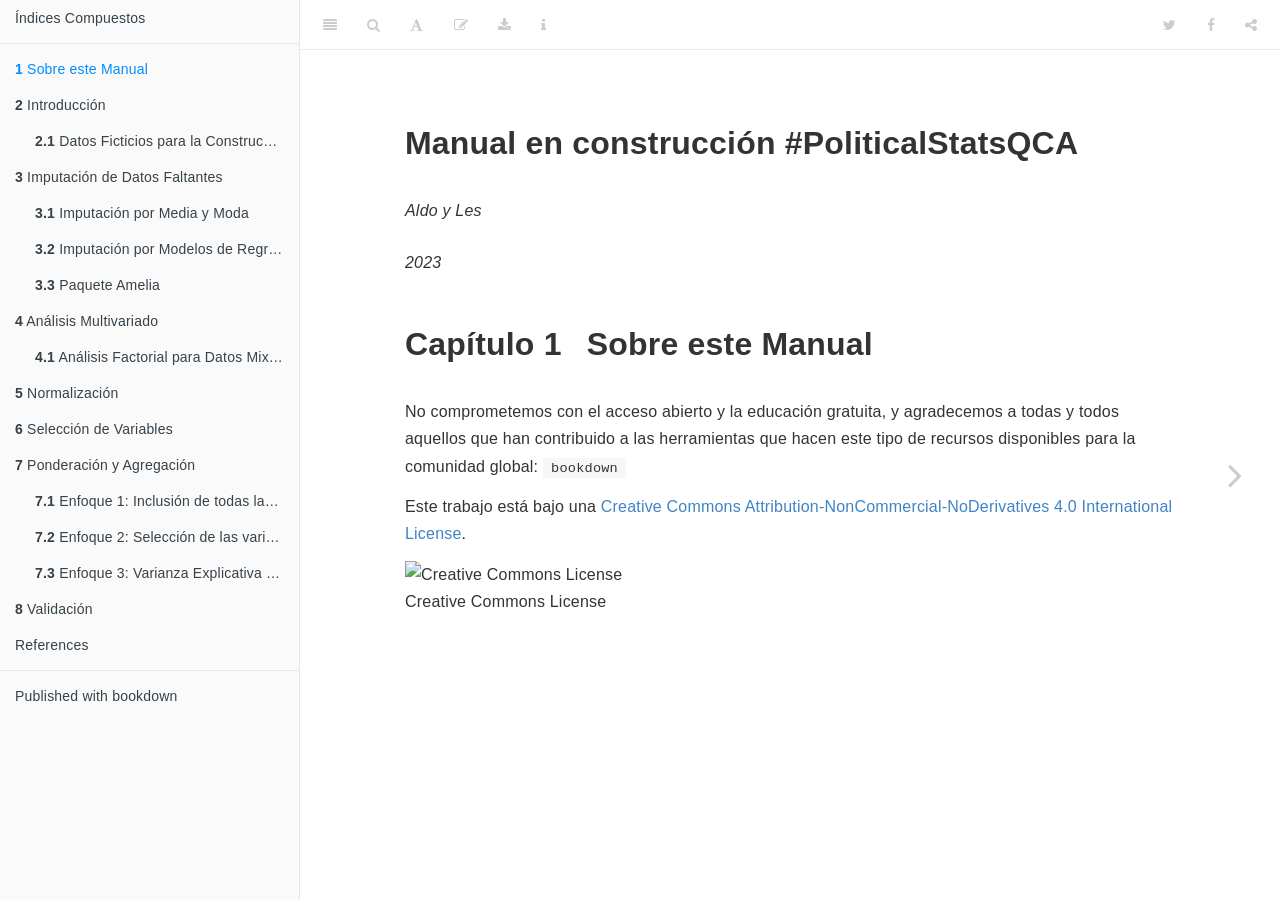
==== commit e04c7bc5: "Add files via upload" ====
--- a/index.html
+++ b/index.html
@@ -4,23 +4,23 @@
 
   <meta charset="utf-8" />
   <meta http-equiv="X-UA-Compatible" content="IE=edge" />
-  <title>Manual de Construcción de Índices Compuestos</title>
+  <title>Manual en construcción #PoliticalStatsQCA</title>
   <meta name="description" content="Guía práctica para crear índices compuestos con R" />
   <meta name="generator" content="bookdown 0.36 and GitBook 2.6.7" />
 
-  <meta property="og:title" content="Manual de Construcción de Índices Compuestos" />
+  <meta property="og:title" content="Manual en construcción #PoliticalStatsQCA" />
   <meta property="og:type" content="book" />
   
   <meta property="og:description" content="Guía práctica para crear índices compuestos con R" />
-  <meta name="github-repo" content="lesflores/composite_indicator_r" />
+  
 
   <meta name="twitter:card" content="summary" />
-  <meta name="twitter:title" content="Manual de Construcción de Índices Compuestos" />
+  <meta name="twitter:title" content="Manual en construcción #PoliticalStatsQCA" />
   
   <meta name="twitter:description" content="Guía práctica para crear índices compuestos con R" />
   
 
-<meta name="author" content="Lesly Estefania Flores Rivera" />
+<meta name="author" content="Aldo y Les" />
 
 
 <meta name="date" content="2023-01-01" />
@@ -201,7 +201,7 @@
       <div class="body-inner">
         <div class="book-header" role="navigation">
           <h1>
-            <i class="fa fa-circle-o-notch fa-spin"></i><a href="./">Manual de Construcción de Índices Compuestos</a>
+            <i class="fa fa-circle-o-notch fa-spin"></i><a href="./">Manual en construcción #PoliticalStatsQCA</a>
           </h1>
         </div>
 
@@ -210,14 +210,13 @@
 
             <section class="normal" id="section-">
 <div id="header">
-<h1 class="title">Manual de Construcción de Índices Compuestos</h1>
-<p class="author"><em>Lesly Estefania Flores Rivera</em></p>
+<h1 class="title">Manual en construcción #PoliticalStatsQCA</h1>
+<p class="author"><em>Aldo y Les</em></p>
 <p class="date"><em>2023</em></p>
 </div>
 <div id="sobre-este-manual" class="section level1 hasAnchor" number="1">
 <h1><span class="header-section-number">Capítulo 1</span> Sobre este Manual<a href="index.html#sobre-este-manual" class="anchor-section" aria-label="Anchor link to header"></a></h1>
-<p>Estamos comprometidas/os con el acceso abierto y la educación gratuita, y agradecemos a todas y todos aquellos que han contribuido a las herramientas que hacen este tipo de recursos disponibles para la comunidad global: <code>bookdown</code></p>
-<p>Este manual es un recurso dinámico, el cual se actualizará periódicamente con nueva información y ejemplos, en especial gracias a la retroalimentación de especialistas y la incorporación de nuevas autoras y autores.</p>
+<p>No comprometemos con el acceso abierto y la educación gratuita, y agradecemos a todas y todos aquellos que han contribuido a las herramientas que hacen este tipo de recursos disponibles para la comunidad global: <code>bookdown</code></p>
 <p>Este trabajo está bajo una <a href="http://creativecommons.org/licenses/by-nc-nd/4.0/">Creative Commons Attribution-NonCommercial-NoDerivatives 4.0 International License</a>.</p>
 <div class="float">
 <img src="https://licensebuttons.net/l/by-nc-nd/4.0/88x31.png" alt="Creative Commons License" />
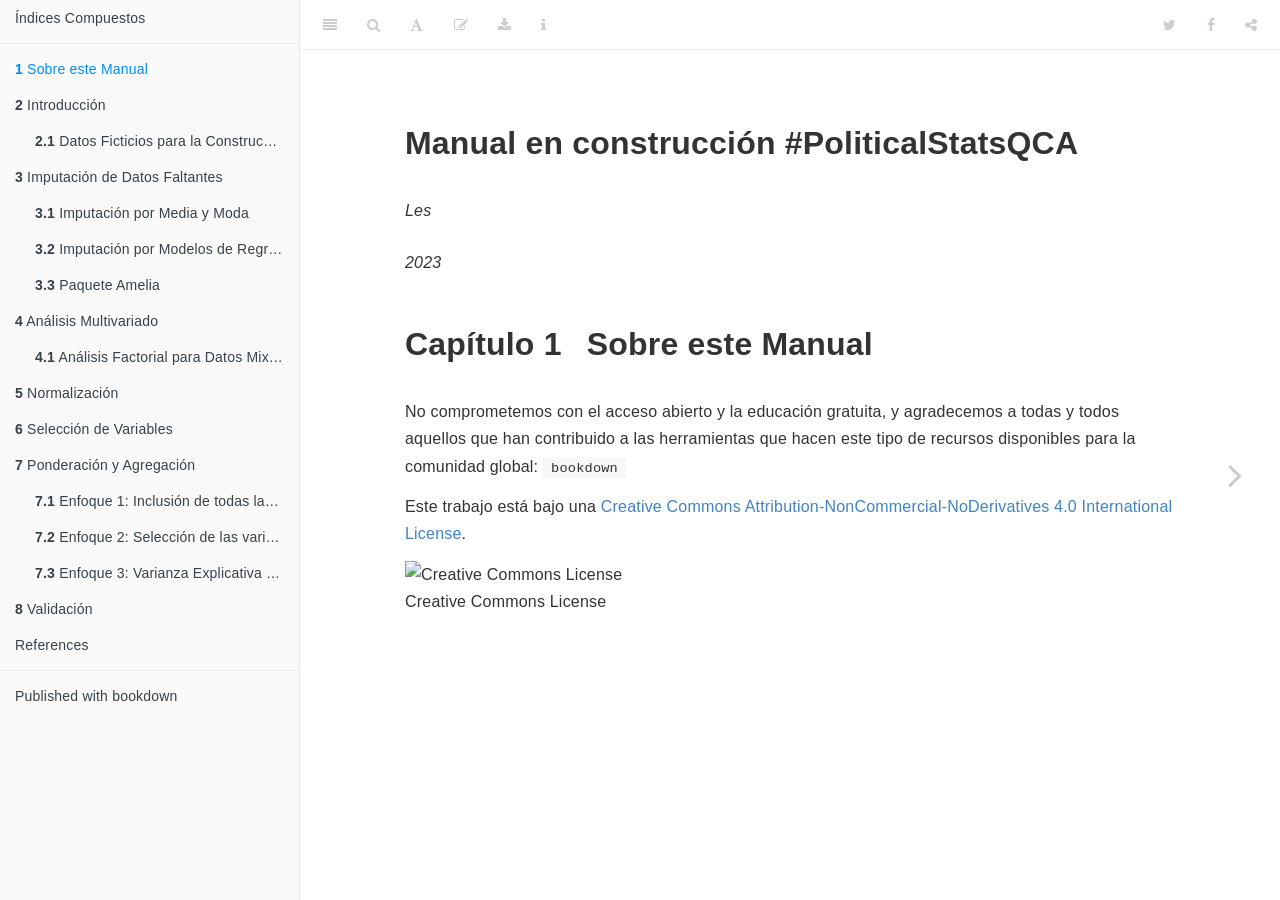
==== commit c3c613a9: "Update index.html" ====
--- a/index.html
+++ b/index.html
@@ -211,7 +211,7 @@
             <section class="normal" id="section-">
 <div id="header">
 <h1 class="title">Manual en construcción #PoliticalStatsQCA</h1>
-<p class="author"><em>Aldo y Les</em></p>
+<p class="author"><em>Les</em></p>
 <p class="date"><em>2023</em></p>
 </div>
 <div id="sobre-este-manual" class="section level1 hasAnchor" number="1">
